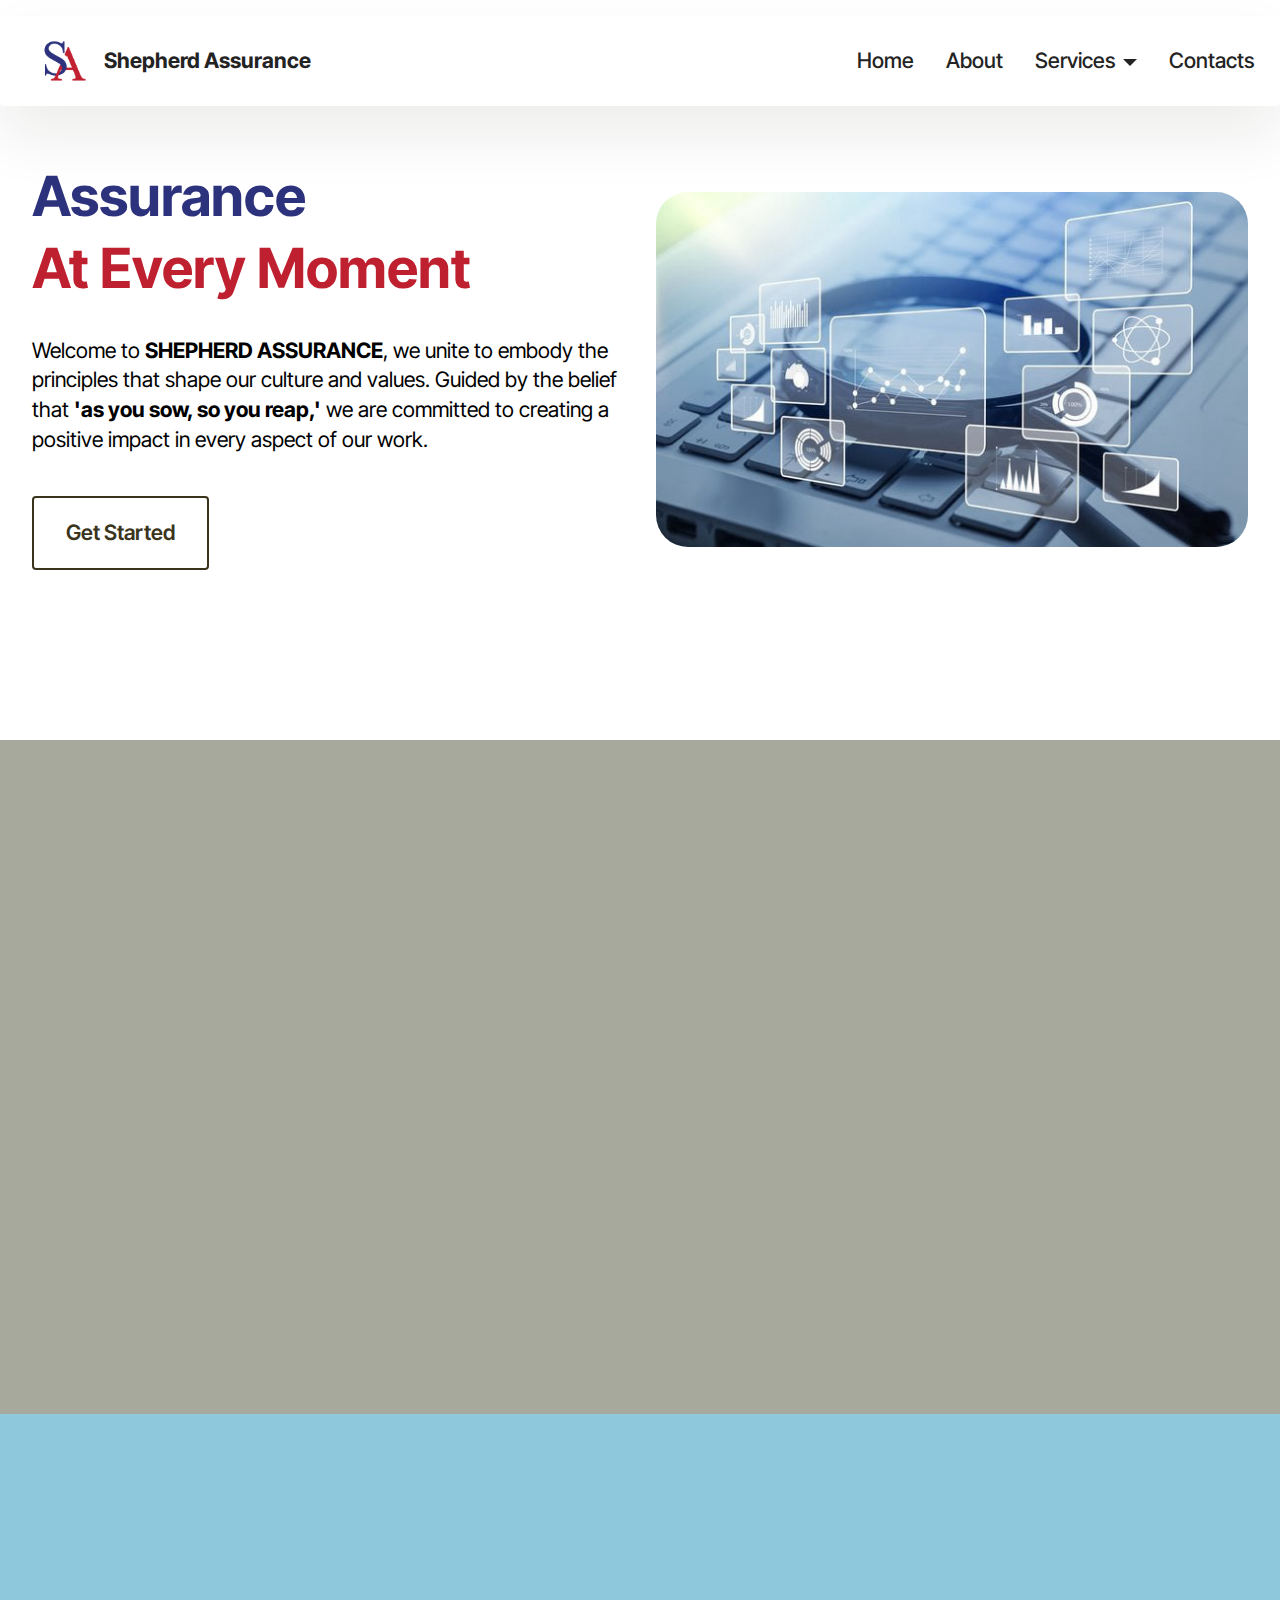
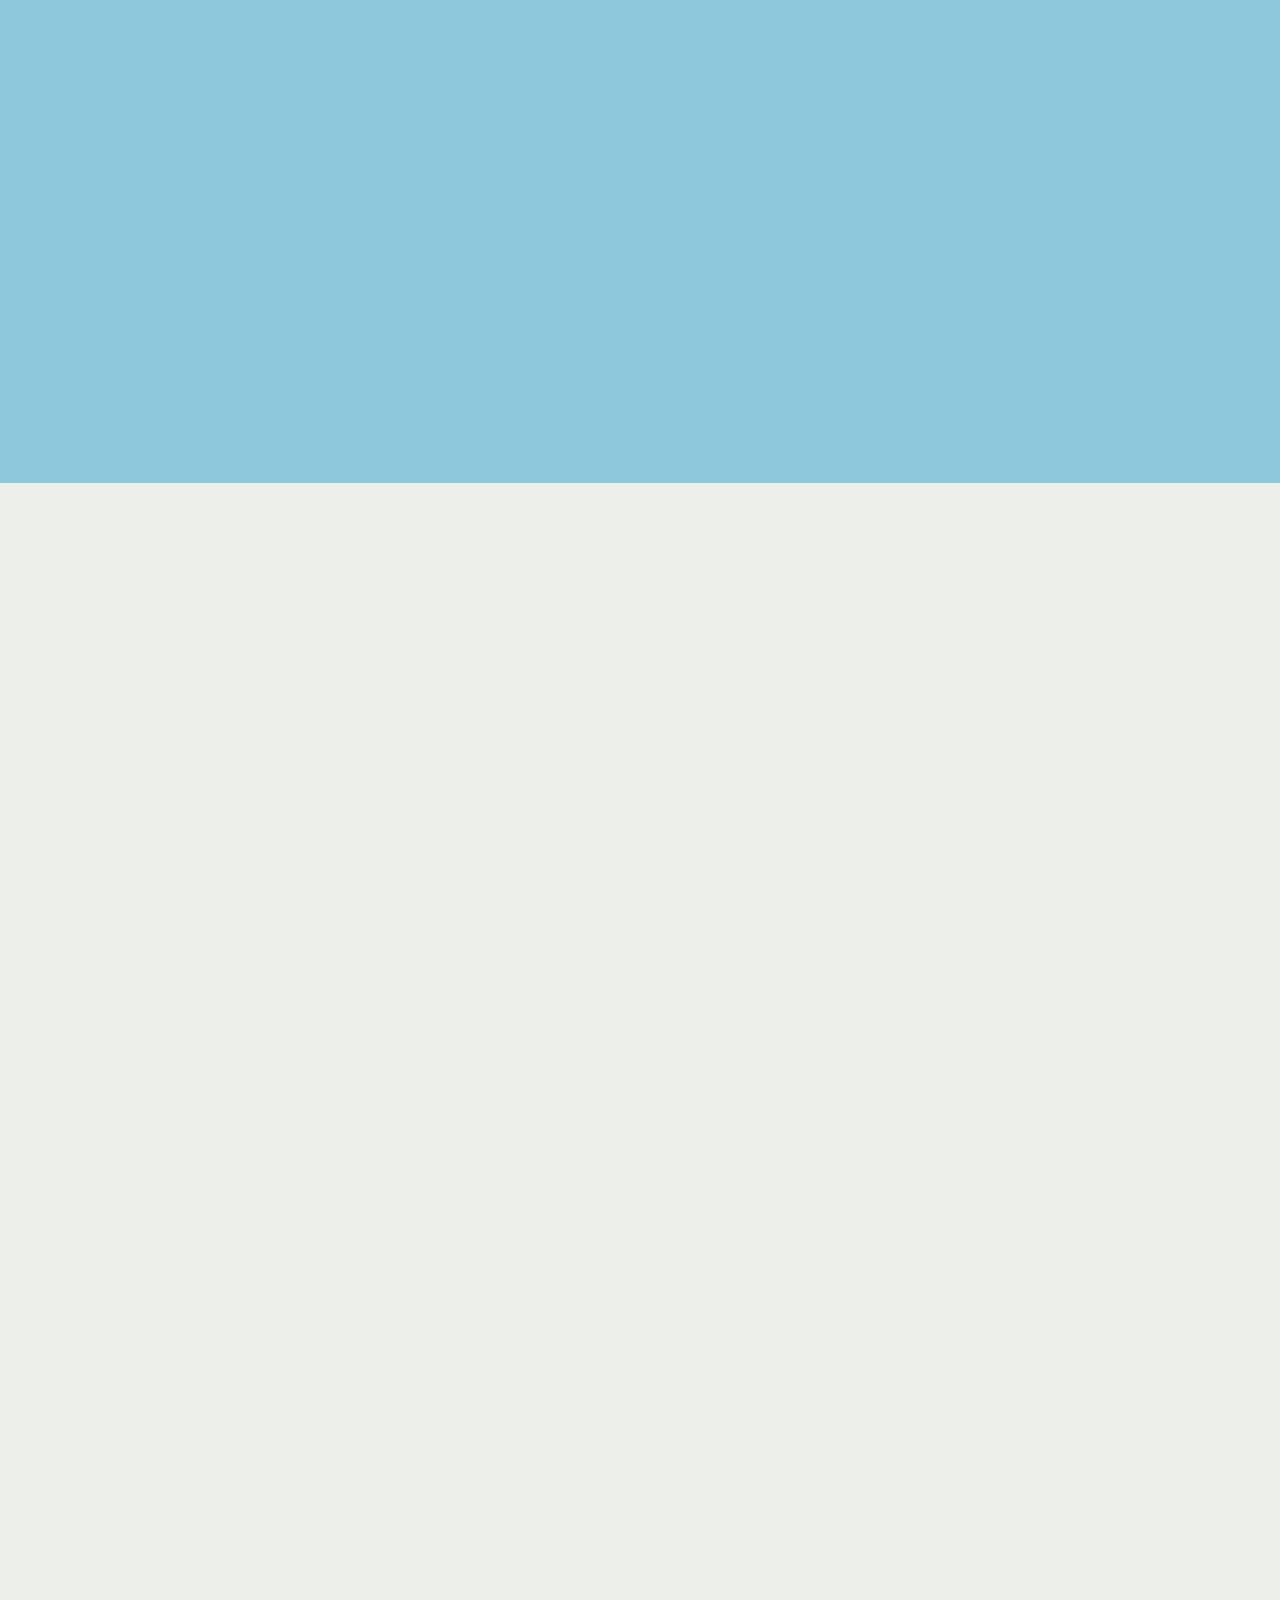
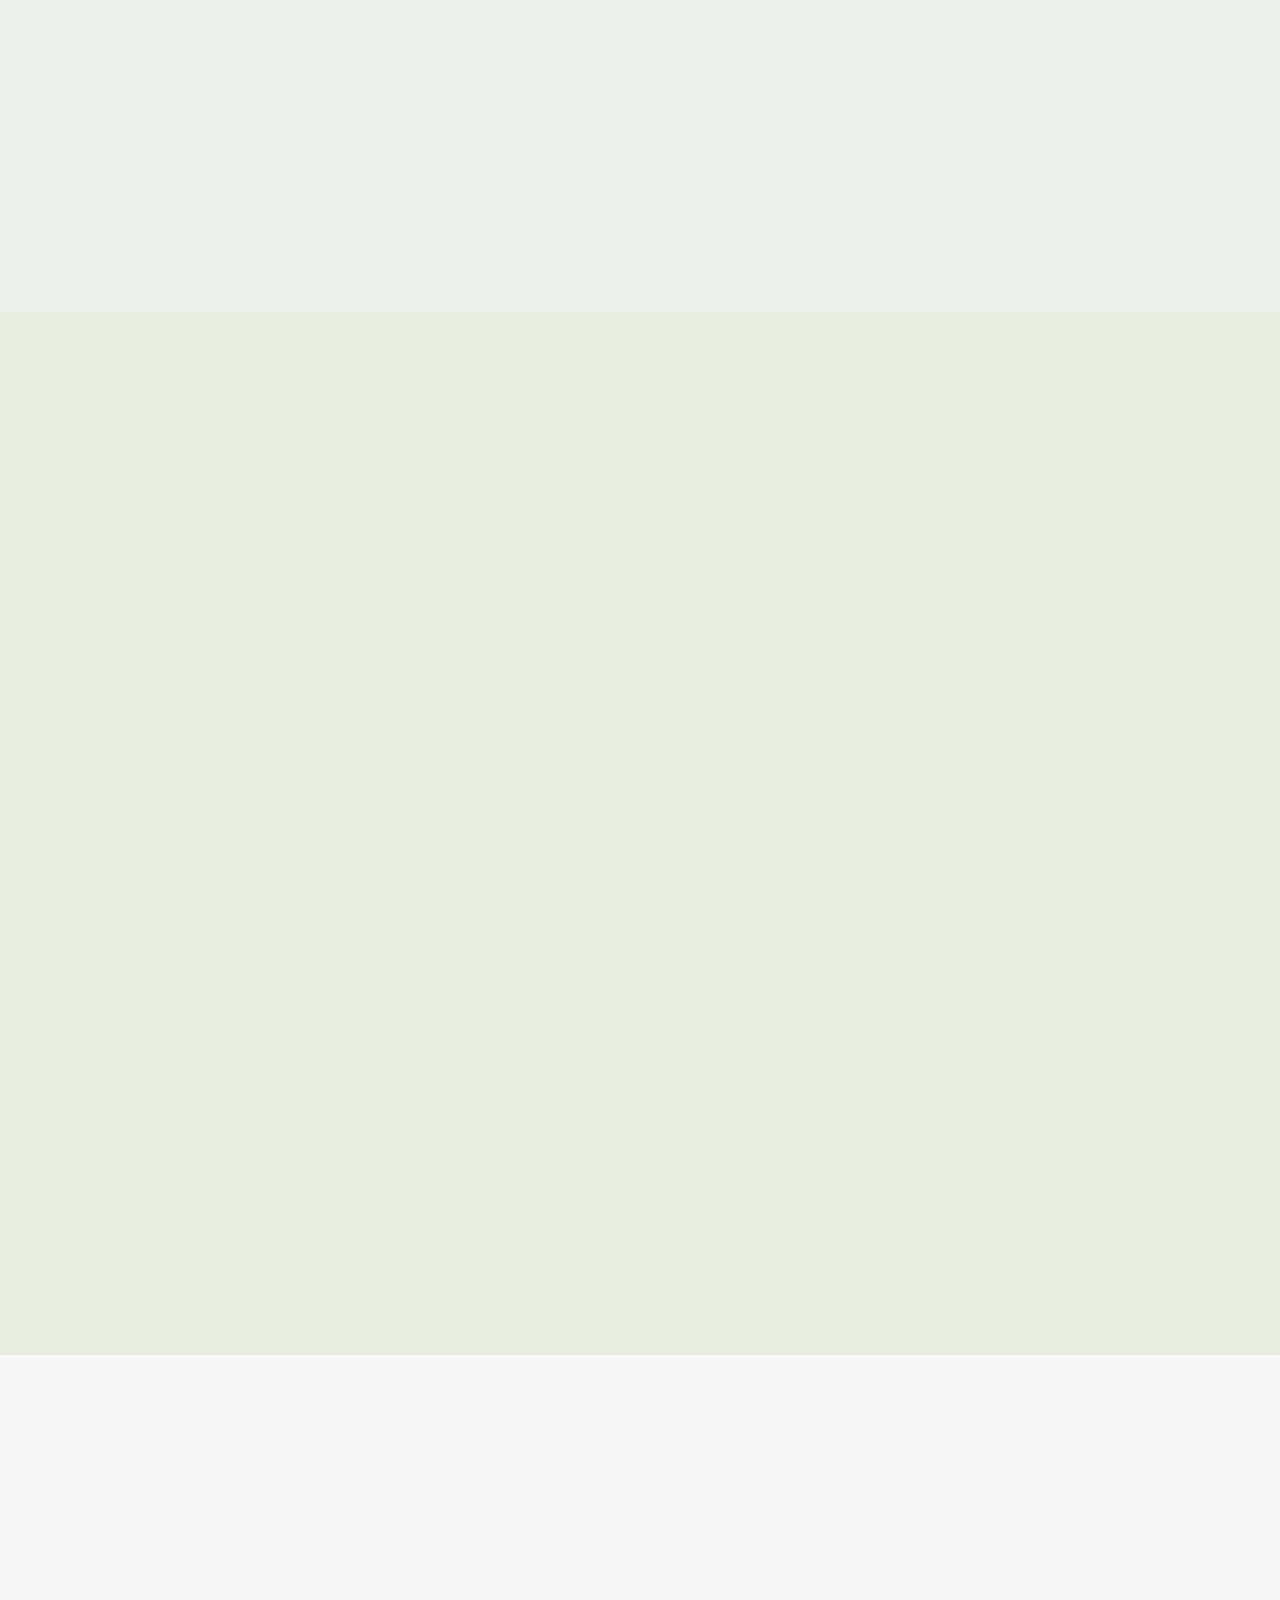
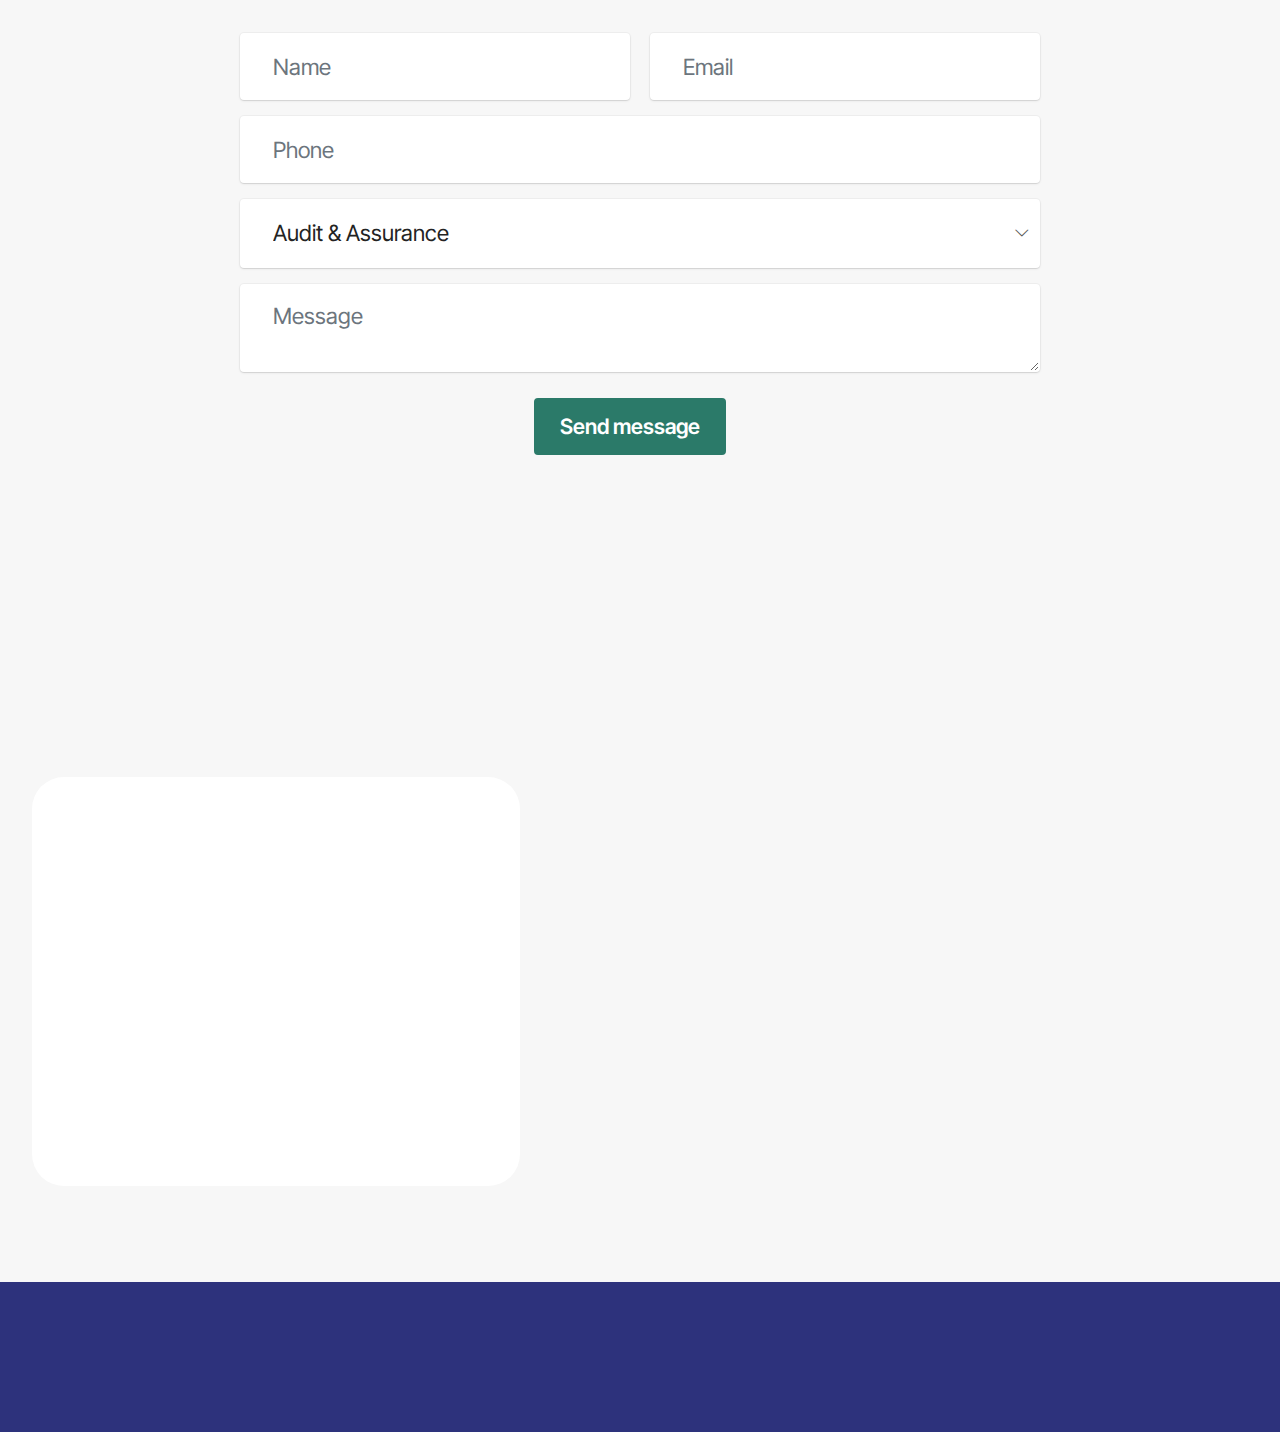
==== index.html @ 06b5fcac "update form" ====
<!DOCTYPE html>
<html>
<head>
    <meta charset="UTF-8">
    <meta http-equiv="X-UA-Compatible" content="IE=edge">
    <meta name="viewport" content="width=device-width, initial-scale=1, minimum-scale=1">
    <link rel="shortcut icon" href="assets/images/small-logo1-260x235.png" type="image/x-icon">
    <meta name="description" content="">

    <title>Home</title>
    <link rel="stylesheet" href="assets/web/assets/mobirise-icons2/mobirise2.css">
    <link rel="stylesheet" href="assets/bootstrap/css/bootstrap.min.css">
    <link rel="stylesheet" href="assets/bootstrap/css/bootstrap-grid.min.css">
    <link rel="stylesheet" href="assets/bootstrap/css/bootstrap-reboot.min.css">
    <link rel="stylesheet" href="assets/bootstrap/css/bootstrap-icons.css">
    <link rel="stylesheet" href="assets/animatecss/animate.css">
    <link rel="stylesheet" href="assets/dropdown/css/style.css">
    <link rel="stylesheet" href="assets/theme/css/style.css">
    <link rel="preload" href="https://fonts.googleapis.com/css?family=Inter+Tight:100,200,300,400,500,600,700,800,900,100i,200i,300i,400i,500i,600i,700i,800i,900i&display=swap" as="style" onload="this.onload=null;this.rel='stylesheet'">
    <noscript><link rel="stylesheet" href="https://fonts.googleapis.com/css?family=Inter+Tight:100,200,300,400,500,600,700,800,900,100i,200i,300i,400i,500i,600i,700i,800i,900i&display=swap"></noscript>
    <link rel="preload" as="style" href="assets/mobirise/css/mbr-additional.css?v=hA0C39X">
    <link rel="stylesheet" href="assets/mobirise/css/mbr-additional.css?v=hA0C39X" type="text/css">

</head>
<body>

    <section data-bs-version="5.1" class="menu menu1 cid-uu6BpvsRbi" once="menu" id="menu01-1i">
        <nav class="navbar navbar-dropdown navbar-expand-lg">
            <div class="container">
                <div class="navbar-brand">
                    <span class="navbar-logo">
                        <a href="index.html">
                            <img src="assets/images/small-logo1-260x235.png" alt="" style="height: 2.6rem;">
                        </a>
                    </span>
                    <span class="navbar-caption-wrap">
                        <a class="navbar-caption text-black text-primary display-4" href="index.html">
                            Shepherd Assurance
                        </a>
                    </span>
                </div>
                <button class="navbar-toggler" type="button" data-toggle="collapse" data-bs-toggle="collapse" data-target="#navbarSupportedContent" data-bs-target="#navbarSupportedContent" aria-controls="navbarNavAltMarkup" aria-expanded="false" aria-label="Toggle navigation">
                    <div class="hamburger">
                        <span></span>
                        <span></span>
                        <span></span>
                        <span></span>
                    </div>
                </button>
                <div class="collapse navbar-collapse" id="navbarSupportedContent">
                    <ul class="navbar-nav nav-dropdown nav-right" data-app-modern-menu="true">
                        <li class="nav-item">
                            <a class="nav-link link text-black display-4" href="index.html">
                                Home
                            </a>
                        </li>
                        <li class="nav-item">
                            <a class="nav-link link text-black display-4" href="about.html" aria-expanded="false">
                                About
                            </a>
                        </li>
                        <li class="nav-item dropdown">
                            <a class="nav-link link dropdown-toggle text-black display-4" data-toggle="dropdown-submenu" data-bs-toggle="dropdown" data-bs-auto-close="outside" aria-expanded="false">
                                Services
                            </a>
                            <div class="dropdown-menu" aria-labelledby="dropdown-147">
                                <a class="dropdown-item text-black display-4" href="auditassurance.html">
                                    Audit &amp; Assurance
                                </a>
                                <a class="dropdown-item text-black display-4" href="accountingbookkeeping.html">
                                    Accounting &amp; Bookkeeping
                                </a>
                                <a class="dropdown-item text-black display-4" href="taxadvisory.html">
                                    Business Tax Advisory
                                </a>
                            </div>
                        </li>
                        <li class="nav-item">
                            <a class="nav-link link text-black display-4" href="contact.html">
                                Contacts
                            </a>
                        </li>
                    </ul>
                </div>
            </div>
        </nav>
    </section>

    <section data-bs-version="5.1" class="start article4 cid-uu6EqpURVn" id="article04-1k">
        <div class="container">
            <div class="row justify-content-center">
                <div class="col-12 col-md-12 col-lg-6 image-wrapper">
                    <img class="w-100" src="assets/images/home1-601x360.jpg" alt="">
                </div>
                <div class="col-12 col-md-12 col-lg">
                    <!-- <div class="text-wrapper align-left"> -->
                    <!-- <div class="col-12 col-md-12 col-lg-6 image-wrapper"> -->
                    <!-- <img class="w-100" src="assets/images/logo.png" alt=""> -->
                    <!-- </div> -->
                    <h1 class="mbr-section-title mbr-fonts-style mb-4 display-2">
                        <strong style="color: #2d327c">Assurance </strong>
                        <br>
                        <strong style="color:#bf202f">At Every Moment</strong>
                    </h1>
                    <p class="mbr-text mbr-fonts-style mb-4 display-7">
                        Welcome to <strong style="">S</strong><strong>HEPHERD</strong><strong style=""> A</strong><strong>SSURANCE</strong>, we unite to embody the principles that shape our culture and values.
                        Guided by the belief that <strong>'as you sow, so you reap,'</strong> we are committed to creating a positive impact in every aspect of our work.
                    </p>
                    <div class="mbr-section-btn mt-3">
                        <a class="btn btn-lg btn-success-outline display-7" href="contact.html">
                            Get Started
                        </a>
                    </div>
                </div>
            </div>
        </div>
    </section>

    <section data-bs-version="5.1" class="start article2 cid-uutVbQVzoo" id="article02-3r">
        <div class="container">
            <div class="row justify-content-center">
                <div class="col-12 col-md-12 col-lg-6 image-wrapper">
                    <img class="w-100" src="assets/images/mbr-1256x888.jpg" alt="">
                </div>
                <div class="col-12 col-md-12 col-lg">
                    <div class="text-wrapper align-left">
                        <h1 class="mbr-section-title mbr-fonts-style mb-4 display-2">
                            <strong>Mission</strong>
                        </h1>
                        <p class="mbr-text align-left mbr-fonts-style mb-4 display-7">
                            Our mission is to deliver quality auditing and assurance services that enhance transparency and build trust.
                            We are committed to providing our clients with deliverables that uphold the highest standards of integrity and professionalism in every engagement.
                        </p>
                        <div class="mbr-section-btn align-left mt-3 hide">
                            <a class="btn btn-white-outline display-7" href="contact.html">
                                Learn More
                            </a>
                        </div>
                    </div>
                </div>
            </div>
        </div>
    </section>

    <section data-bs-version="5.1" class="start article4 cid-uutVcQXmHA" id="article04-3s">
        <div class="container">
            <div class="row justify-content-center">
                <div class="col-12 col-md-12 col-lg-6 image-wrapper">
                    <img class="w-100" src="assets/images/mbr-1256x877.jpg" alt="">
                </div>
                <div class="col-12 col-md-12 col-lg">
                    <div class="text-wrapper align-left">
                        <h1 class="mbr-section-title mbr-fonts-style mb-4 display-2">
                            <strong>Vision</strong>
                        </h1>
                        <p class="mbr-text mbr-fonts-style mb-4 display-7">
                            To be the leading provider of auditing and assurance services, recognized for our unwavering integrity, commitment to excellence, and positive impact on the communities we serve.
                        </p>
                        <div class="mbr-section-btn mt-3 hide">
                            <a class="btn btn-lg btn-white-outline display-7" href="contact.html">
                                Learn More
                            </a>
                        </div>
                    </div>
                </div>
            </div>
        </div>
    </section>

    <section data-bs-version="5.1" class="features22 cid-uu6Ju9hsje" id="features022-1q">
        <div class="container">
            <div class="row mb-5 justify-content-center">
                <div class="col-12 content-head">
                    <h3 class="mbr-section-title mbr-fonts-style align-center mb-0 display-2">
                        <strong>Core&nbsp; Values</strong>
                    </h3>
                </div>
            </div>
            <div class="row mbr-masonry" data-masonry="{&quot;percentPosition&quot;: true }">
                <div class="item features-without-image col-12 col-md-6 col-lg-4 item-mb active">
                    <div class="item-wrapper">
                        <div class="card-box align-left">
                            <div class="iconfont-wrapper">
                                <span class="mbr-iconfont mobi-mbri-idea mobi-mbri">
                                </span>
                            </div>
                            <h5 class="card-title mbr-fonts-style display-5">
                                <strong>Integrity</strong>
                            </h5>
                            <p class="card-text mbr-fonts-style display-7">
                                <strong>- Doing the right thing.</strong>
                                <br>
                                <br>
                                We commit to honesty, transparency, and ethical behavior in all our interactions.
                                Upholding the highest moral standards fosters trust and accountability, which are essential for our relationships with clients, partners, and the community.
                                <br>
                            </p>
                        </div>
                    </div>
                </div>
                <div class="item features-without-image col-12 col-md-6 col-lg-4 item-mb">
                    <div class="item-wrapper">
                        <div class="card-box align-left">
                            <div class="iconfont-wrapper">
                                <span class="mbr-iconfont mobi-mbri-change-style mobi-mbri">
                                </span>
                            </div>
                            <h5 class="card-title mbr-fonts-style display-5">
                                <strong>Excellence</strong>
                            </h5>
                            <p class="card-text mbr-fonts-style display-7">
                                <strong>- Commitment to excellence.</strong>
                                <br>
                                <br>
                                We strive for the highest quality in everything we do.
                                Our dedication to continuous improvement, professional development, and innovation.
                                <br>
                            </p>
                        </div>
                    </div>
                </div>
                <div class="item features-without-image col-12 col-md-6 col-lg-4 item-mb">
                    <div class="item-wrapper">
                        <div class="card-box align-left">
                            <div class="iconfont-wrapper">
                                <span class="mbr-iconfont mobi-mbri-image-gallery mobi-mbri" style="">
                                </span>
                            </div>
                            <h5 class="card-title mbr-fonts-style display-5">
                                <strong>Independence</strong>
                            </h5>
                            <p class="card-text mbr-fonts-style display-7">
                                <strong>- Enhancing professional skepticism.</strong>
                                <br>
                                <br>
                                Our independence empowers us to provide honest insights and recommendations, building credibility and trust with our clients.
                                <br>
                            </p>
                        </div>
                    </div>
                </div><div class="item features-without-image col-12 col-md-6 col-lg-4 item-mb">
                    <div class="item-wrapper">
                        <div class="card-box align-left">
                            <div class="iconfont-wrapper">
                                <span class="mbr-iconfont mobi-mbri-wifi mobi-mbri">
                                </span>
                            </div>
                            <h5 class="card-title mbr-fonts-style display-5">
                                <strong>Innovation and Adaptability</strong>
                            </h5>
                            <p class="card-text mbr-fonts-style display-7">
                                <strong>- Driving progress through innovation.</strong>
                                <br>
                                <br>
                                We provide forward-thinking solutions and innovative approaches, especially as technology and regulations evolve.
                                By adapting to new audit tools, techniques, and industry changes, we offer enhanced insights, improved efficiency, and proactive responses to emerging risks.
                                <br>
                            </p>
                        </div>
                    </div>
                </div><div class="item features-without-image col-12 col-md-6 col-lg-4 item-mb">
                    <div class="item-wrapper">
                        <div class="card-box align-left">
                            <div class="iconfont-wrapper">
                                <span class="mbr-iconfont mobi-mbri-users mobi-mbri">
                                </span>
                            </div>
                            <h5 class="card-title mbr-fonts-style display-5">
                                <strong>Collaboration</strong>
                            </h5>
                            <p class="card-text mbr-fonts-style display-7">
                                <strong>- Working together for shared success.</strong>
                                <br>
                                <br>
                                We foster a culture of teamwork and inclusivity, valuing diverse perspectives and ideas.
                                We leverage our collective strengths to achieve common goals and drive meaningful outcomes.
                                <br>
                            </p>
                        </div>
                    </div>
                </div>

                <div class="item features-without-image col-12 col-md-6 col-lg-4 item-mb">
                    <div class="item-wrapper">
                        <div class="card-box align-left">
                            <div class="iconfont-wrapper">
                                <span class="mbr-iconfont mobi-mbri-globe-2 mobi-mbri">
                                </span>
                            </div>
                            <h5 class="card-title mbr-fonts-style display-5">
                                <strong>Community</strong>
                            </h5>
                            <p class="card-text mbr-fonts-style display-7">
                                <strong>- Giving back to society.</strong>
                                <br>
                                <br>
                                We believe in making a positive impact in our communities. We aim to enhance societal well-being and support causes that resonate with us and our stakeholders.
                                <br>
                            </p>
                        </div>
                    </div>
                </div>
            </div>
        </div>
    </section>

    <section data-bs-version="5.1" class="features4 start cid-uutWMIl7GO" id="features04-3t">
        <div class="container">
            <div class="row justify-content-center">
                <div class="col-12 content-head">
                    <div class="mbr-section-head mb-5">
                        <h4 class="mbr-section-title mbr-fonts-style align-center mb-0 display-2">
                            <strong>Our Servies</strong>
                        </h4>
                    </div>
                </div>
            </div>
            <div class="row">
                <div class="item features-image col-12 col-md-6 col-lg-4">
                    <div class="item-wrapper">
                        <div class="item-img">
                            <img src="assets/images/mbr-816x526.jpg" alt="">
                        </div>
                        <div class="item-content">
                            <h5 class="item-title mbr-fonts-style display-5">
                                <strong>Audit &amp; Assurance</strong>
                            </h5>
                            <p class="mbr-text mbr-fonts-style display-7">
                                We provide accurate, reliable audits and assurance services to help organizations build trust and transparency.
                            </p>
                            <div class="mbr-section-btn item-footer">
                                <a href="auditassurance.html" class="btn item-btn btn-primary display-7">
                                    Learn More
                                </a>
                            </div>
                        </div>
                    </div>
                </div>
                <div class="item features-image col-12 col-md-6 col-lg-4">
                    <div class="item-wrapper">
                        <div class="item-img">
                            <img src="assets/images/mbr-816x579.png" alt="">
                        </div>
                        <div class="item-content">
                            <h5 class="item-title mbr-fonts-style display-5">
                                <strong>Accounting &amp; Bookkeeping Services</strong>
                            </h5>
                            <p class="mbr-text mbr-fonts-style display-7">
                                We offer comprehensive accounting and bookkeeping services to help businesses maintain accurate financial records.
                            </p>
                            <div class="mbr-section-btn item-footer">
                                <a href="accountingbookkeeping.html" class="btn item-btn btn-primary display-7">
                                    Learn More
                                </a>
                            </div>
                        </div>
                    </div>
                </div>
                <div class="item features-image col-12 col-md-6 col-lg-4">
                    <div class="item-wrapper">
                        <div class="item-img">
                            <img src="assets/images/mbr-816x816.png" alt="">
                        </div>
                        <div class="item-content">
                            <h5 class="item-title mbr-fonts-style display-5">
                                <strong>Corporate Tax Advisory</strong>
                            </h5>
                            <p class="mbr-text mbr-fonts-style display-7">
                                We provide expert guidance to businesses on various aspects of taxation to ensure compliance with laws and regulations while optimizing tax liabilities.
                            </p>
                            <div class="mbr-section-btn item-footer">
                                <a href="taxadvisory.html" class="btn item-btn btn-primary display-7">
                                    Learn More
                                </a>
                            </div>
                        </div>
                    </div>
                </div>
            </div>
        </div>
    </section>

    <section data-bs-version="5.1" class="form5 cid-tJS9pBcTSa" id="form02-6">
        <div class="container">
            <div class="mbr-section-head mb-5">
                <h3 class="mbr-section-title mbr-fonts-style align-center mb-0 display-2">
                    <strong>Contact Us <br></strong>
                </h3>
                <h4 class="mbr-section-subtitle mbr-fonts-style align-center mb-0 mt-4 display-7">
                    Reach out to us, we will contact you and take the first step toward reliable, insightful audits that empower your business.
                </h4>
            </div>
            <div class="row justify-content-center mt-4">
                <div class="col-lg-8 mx-auto mbr-form" data-form-type="formoid">
                    <form class="mbr-form form-with-styler" data-form-title="Form Name" id="contactForm">
                        <div class="dragArea row">
                            <div class="col-md col-sm-12 form-group mb-3" data-for="name">
                                <input type="text" name="name" placeholder="Name" data-form-field="name" class="form-control" value="" id="name_contact_index" required>
                            </div>
                            <div class="col-md col-sm-12 form-group mb-3" data-for="email">
                                <input type="email" name="email" placeholder="Email" data-form-field="email" class="form-control" value="" id="email_contact_index" required>
                                <small id="emailError" style="color: red; display: none;">Invalid email address</small>
                            </div>
                            <div class="col-12 form-group mb-3" data-for="phone">
                                <input type="tel" name="phone" placeholder="Phone" data-form-field="phone" class="form-control" value="" id="phone_contact_index" required>
                            </div>
                            <div class="col-12 form-group mb-3 combo-box-wrapper" data-for="option">
                                <select  name="enquiryType" id="enquiryType" class="form-control" style="padding:1.3rem 2rem!important;line-height:1.1!important;">
                                    <option>Audit & Assurance</option>
                                    <option>Account & Bookkeeping</option>
                                    <option>Business Tax Advisory</option>
                                    <option>Others</option>
                                </select>
                                <i class="bi bi-chevron-down dropdown-arrow"></i>
                            </div>
                            <div class="col-12 form-group mb-3" data-for="textarea">
                                <textarea name="message" placeholder="Message" data-form-field="textarea" class="form-control" id="textarea-form02-6" required></textarea>
                            </div>
                            <div class="col-lg-12 col-md-12 col-sm-12 align-center mbr-section-btn">
                                <button type="submit" class="btn btn-primary display-7">Send message</button>
                            </div>
                        </div>
                    </form>
                </div>
            </div>
        </div>
    </section>

    <section data-bs-version="5.1" class="contacts2 map1 cid-tLdYHD757A" id="contacts02-9">
        <div class="container">
            <div class="mbr-section-head mb-5">
                <h3 class="mbr-section-title mbr-fonts-style align-center mb-0 display-2">
                    <strong>Find Us</strong>
                </h3>
            </div>
            <div class="row justify-content-center mt-4">
                <div class="card col-12 col-md-5">
                    <div class="card-wrapper">
                        <div class="text-wrapper">
                            <h5 class="cardTitle mbr-fonts-style mb-2 display-5">
                                <strong>Get in touch</strong>
                            </h5>
                            <ul class="list mbr-fonts-style display-7">
                                <li class="mbr-text item-wrap">
                                    Phone: <a href="tel:+6582624676" class="text-primary">+65 8262 4676</a>
                                </li>
                                <li class="mbr-text item-wrap">
                                    WhatsApp: <a href="https://wa.me/6582624676" class="text-primary">+65 8262 4676</a>
                                </li>
                                <li class="mbr-text item-wrap">
                                    Email: <a href="mailto:contact@shepherdassurance.com" class="text-primary">contact@shepherdassurance.com</a>
                                </li>
                                <li class="mbr-text item-wrap">
                                    <br>
                                </li>
                                <li class="mbr-text item-wrap">
                                    <strong>Registered Address: </strong>
                                </li>
                                <li class="mbr-text item-wrap">
                                    60 Paya Lebar Road, <br>
                                    #07-54 Paya Lebar Square, <br>
                                    Singapore 409051
                                </li>
                            </ul>
                        </div>
                    </div>
                </div>
                <div class="map-wrapper col-12 col-md-7">
                    <div class="google-map">
                        <iframe frameborder="0" style="border:0" src="https://www.google.com/maps/embed/v1/place?key=AIzaSyB7QWkvlxV39ZsyKvhZRjPGVqlJFvxxNkw&amp;q=60 Paya Lebar Road,#07-54 Paya Lebar Square,Singapore 409051" allowfullscreen="">
                        </iframe>
                    </div>
                </div>
            </div>
        </div>
    </section>

    <section data-bs-version="5.1" class="footer2 cid-uuaCMpqwbe" once="footers" id="footer02-2o">
        <div class="container">
            <div class="row flex-row-reverse">
                <div class="col-12 col-lg-6 center mt-2 mb-3">
                    <p class="mbr-fonts-style copyright mb-0 display-7">
                        © Copyright 2024 Shepherd Assurance - All Rights Reserved
                    </p>
                </div>

            </div>
        </div>
    </section>

    <script src="assets/bootstrap/js/bootstrap.bundle.min.js"></script>
    <script src="assets/smoothscroll/smooth-scroll.js"></script>
    <script src="assets/ytplayer/index.js"></script>
    <script src="assets/dropdown/js/navbar-dropdown.js"></script>
    <script src="assets/masonry/masonry.pkgd.min.js"></script>
    <script src="assets/imagesloaded/imagesloaded.pkgd.min.js"></script>
    <script src="assets/theme/js/script.js"></script>
    <script src="assets/customize/formsubmit.js"></script>

    <input name="animation" type="hidden">
</body>
</html>
---- assets/web/assets/mobirise-icons2/mobirise2.css ----
@font-face {
  font-family: 'Moririse2';
  font-display: swap;
  src:  url('mobirise2.eot?f2bix4');
  src:  url('mobirise2.eot?f2bix4#iefix') format('embedded-opentype'),
    url('mobirise2.ttf?f2bix4') format('truetype'),
    url('mobirise2.woff?f2bix4') format('woff'),
    url('mobirise2.svg?f2bix4#mobirise2') format('svg');
  font-weight: normal;
  font-style: normal;
}

[class^="mobi-"], [class*=" mobi-"] {
  /* use !important to prevent issues with browser extensions that change fonts */
  font-family: 'Moririse2' !important;
  speak: none;
  font-style: normal;
  font-weight: normal;
  font-variant: normal;
  text-transform: none;
  line-height: 1;

  /* Better Font Rendering =========== */
  -webkit-font-smoothing: antialiased;
  -moz-osx-font-smoothing: grayscale;
}

.mobi-mbri-add-submenu:before {
  content: "\e900";
}
.mobi-mbri-alert:before {
  content: "\e901";
}
.mobi-mbri-align-center:before {
  content: "\e902";
}
.mobi-mbri-align-justify:before {
  content: "\e903";
}
.mobi-mbri-align-left:before {
  content: "\e904";
}
.mobi-mbri-align-right:before {
  content: "\e905";
}
.mobi-mbri-android:before {
  content: "\e906";
}
.mobi-mbri-apple:before {
  content: "\e907";
}
.mobi-mbri-arrow-down:before {
  content: "\e908";
}
.mobi-mbri-arrow-next:before {
  content: "\e909";
}
.mobi-mbri-arrow-prev:before {
  content: "\e90a";
}
.mobi-mbri-arrow-up:before {
  content: "\e90b";
}
.mobi-mbri-bold:before {
  content: "\e90c";
}
.mobi-mbri-bookmark:before {
  content: "\e90d";
}
.mobi-mbri-bootstrap:before {
  content: "\e90e";
}
.mobi-mbri-briefcase:before {
  content: "\e90f";
}
.mobi-mbri-browse:before {
  content: "\e910";
}
.mobi-mbri-bulleted-list:before {
  content: "\e911";
}
.mobi-mbri-calendar:before {
  content: "\e912";
}
.mobi-mbri-camera:before {
  content: "\e913";
}
.mobi-mbri-cart-add:before {
  content: "\e914";
}
.mobi-mbri-cart-full:before {
  content: "\e915";
}
.mobi-mbri-cash:before {
  content: "\e916";
}
.mobi-mbri-change-style:before {
  content: "\e917";
}
.mobi-mbri-chat:before {
  content: "\e918";
}
.mobi-mbri-clock:before {
  content: "\e919";
}
.mobi-mbri-close:before {
  content: "\e91a";
}
.mobi-mbri-cloud:before {
  content: "\e91b";
}
.mobi-mbri-code:before {
  content: "\e91c";
}
.mobi-mbri-contact-form:before {
  content: "\e91d";
}
.mobi-mbri-credit-card:before {
  content: "\e91e";
}
.mobi-mbri-cursor-click:before {
  content: "\e91f";
}
.mobi-mbri-cust-feedback:before {
  content: "\e920";
}
.mobi-mbri-database:before {
  content: "\e921";
}
.mobi-mbri-delivery:before {
  content: "\e922";
}
.mobi-mbri-desktop:before {
  content: "\e923";
}
.mobi-mbri-devices:before {
  content: "\e924";
}
.mobi-mbri-down:before {
  content: "\e925";
}
.mobi-mbri-download-2:before {
  content: "\e926";
}
.mobi-mbri-download:before {
  content: "\e927";
}
.mobi-mbri-drag-n-drop-2:before {
  content: "\e928";
}
.mobi-mbri-drag-n-drop:before {
  content: "\e929";
}
.mobi-mbri-edit-2:before {
  content: "\e92a";
}
.mobi-mbri-edit:before {
  content: "\e92b";
}
.mobi-mbri-error:before {
  content: "\e92c";
}
.mobi-mbri-extension:before {
  content: "\e92d";
}
.mobi-mbri-features:before {
  content: "\e92e";
}
.mobi-mbri-file:before {
  content: "\e92f";
}
.mobi-mbri-flag:before {
  content: "\e930";
}
.mobi-mbri-folder:before {
  content: "\e931";
}
.mobi-mbri-gift:before {
  content: "\e932";
}
.mobi-mbri-github:before {
  content: "\e933";
}
.mobi-mbri-globe-2:before {
  content: "\e934";
}
.mobi-mbri-globe:before {
  content: "\e935";
}
.mobi-mbri-growing-chart:before {
  content: "\e936";
}
.mobi-mbri-hearth:before {
  content: "\e937";
}
.mobi-mbri-help:before {
  content: "\e938";
}
.mobi-mbri-home:before {
  content: "\e939";
}
.mobi-mbri-hot-cup:before {
  content: "\e93a";
}
.mobi-mbri-idea:before {
  content: "\e93b";
}
.mobi-mbri-image-gallery:before {
  content: "\e93c";
}
.mobi-mbri-image-slider:before {
  content: "\e93d";
}
.mobi-mbri-info:before {
  content: "\e93e";
}
.mobi-mbri-italic:before {
  content: "\e93f";
}
.mobi-mbri-key:before {
  content: "\e940";
}
.mobi-mbri-laptop:before {
  content: "\e941";
}
.mobi-mbri-layers:before {
  content: "\e942";
}
.mobi-mbri-left-right:before {
  content: "\e943";
}
.mobi-mbri-left:before {
  content: "\e944";
}
.mobi-mbri-letter:before {
  content: "\e945";
}
.mobi-mbri-like:before {
  content: "\e946";
}
.mobi-mbri-link:before {
  content: "\e947";
}
.mobi-mbri-lock:before {
  content: "\e948";
}
.mobi-mbri-login:before {
  content: "\e949";
}
.mobi-mbri-logout:before {
  content: "\e94a";
}
.mobi-mbri-magic-stick:before {
  content: "\e94b";
}
.mobi-mbri-map-pin:before {
  content: "\e94c";
}
.mobi-mbri-menu:before {
  content: "\e94d";
}
.mobi-mbri-mobile-2:before {
  content: "\e94e";
}
.mobi-mbri-mobile-horizontal:before {
  content: "\e94f";
}
.mobi-mbri-mobile:before {
  content: "\e950";
}
.mobi-mbri-mobirise:before {
  content: "\e951";
}
.mobi-mbri-more-horizontal:before {
  content: "\e952";
}
.mobi-mbri-more-vertical:before {
  content: "\e953";
}
.mobi-mbri-music:before {
  content: "\e954";
}
.mobi-mbri-new-file:before {
  content: "\e955";
}
.mobi-mbri-numbered-list:before {
  content: "\e956";
}
.mobi-mbri-opened-folder:before {
  content: "\e957";
}
.mobi-mbri-pages:before {
  content: "\e958";
}
.mobi-mbri-paper-plane:before {
  content: "\e959";
}
.mobi-mbri-paperclip:before {
  content: "\e95a";
}
.mobi-mbri-phone:before {
  content: "\e95b";
}
.mobi-mbri-photo:before {
  content: "\e95c";
}
.mobi-mbri-photos:before {
  content: "\e95d";
}
.mobi-mbri-pin:before {
  content: "\e95e";
}
.mobi-mbri-play:before {
  content: "\e95f";
}
.mobi-mbri-plus:before {
  content: "\e960";
}
.mobi-mbri-preview:before {
  content: "\e961";
}
.mobi-mbri-print:before {
  content: "\e962";
}
.mobi-mbri-protect:before {
  content: "\e963";
}
.mobi-mbri-question:before {
  content: "\e964";
}
.mobi-mbri-quote-left:before {
  content: "\e965";
}
.mobi-mbri-quote-right:before {
  content: "\e966";
}
.mobi-mbri-redo:before {
  content: "\e967";
}
.mobi-mbri-refresh:before {
  content: "\e968";
}
.mobi-mbri-responsive-2:before {
  content: "\e969";
}
.mobi-mbri-responsive:before {
  content: "\e96a";
}
.mobi-mbri-right:before {
  content: "\e96b";
}
.mobi-mbri-rocket:before {
  content: "\e96c";
}
.mobi-mbri-sad-face:before {
  content: "\e96d";
}
.mobi-mbri-sale:before {
  content: "\e96e";
}
.mobi-mbri-save:before {
  content: "\e96f";
}
.mobi-mbri-search:before {
  content: "\e970";
}
.mobi-mbri-setting-2:before {
  content: "\e971";
}
.mobi-mbri-setting-3:before {
  content: "\e972";
}
.mobi-mbri-setting:before {
  content: "\e973";
}
.mobi-mbri-share:before {
  content: "\e974";
}
.mobi-mbri-shopping-bag:before {
  content: "\e975";
}
.mobi-mbri-shopping-basket:before {
  content: "\e976";
}
.mobi-mbri-shopping-cart:before {
  content: "\e977";
}
.mobi-mbri-sites:before {
  content: "\e978";
}
.mobi-mbri-smile-face:before {
  content: "\e979";
}
.mobi-mbri-speed:before {
  content: "\e97a";
}
.mobi-mbri-star:before {
  content: "\e97b";
}
.mobi-mbri-success:before {
  content: "\e97c";
}
.mobi-mbri-sun:before {
  content: "\e97d";
}
.mobi-mbri-sun2:before {
  content: "\e97e";
}
.mobi-mbri-tablet-vertical:before {
  content: "\e97f";
}
.mobi-mbri-tablet:before {
  content: "\e980";
}
.mobi-mbri-target:before {
  content: "\e981";
}
.mobi-mbri-timer:before {
  content: "\e982";
}
.mobi-mbri-to-ftp:before {
  content: "\e983";
}
.mobi-mbri-to-local-drive:before {
  content: "\e984";
}
.mobi-mbri-touch-swipe:before {
  content: "\e985";
}
.mobi-mbri-touch:before {
  content: "\e986";
}
.mobi-mbri-trash:before {
  content: "\e987";
}
.mobi-mbri-underline:before {
  content: "\e988";
}
.mobi-mbri-undo:before {
  content: "\e989";
}
.mobi-mbri-unlink:before {
  content: "\e98a";
}
.mobi-mbri-unlock:before {
  content: "\e98b";
}
.mobi-mbri-up-down:before {
  content: "\e98c";
}
.mobi-mbri-up:before {
  content: "\e98d";
}
.mobi-mbri-update:before {
  content: "\e98e";
}
.mobi-mbri-upload-2:before {
  content: "\e98f";
}
.mobi-mbri-upload:before {
  content: "\e990";
}
.mobi-mbri-user-2:before {
  content: "\e991";
}
.mobi-mbri-user:before {
  content: "\e992";
}
.mobi-mbri-users:before {
  content: "\e993";
}
.mobi-mbri-video-play:before {
  content: "\e994";
}
.mobi-mbri-video:before {
  content: "\e995";
}
.mobi-mbri-watch:before {
  content: "\e996";
}
.mobi-mbri-website-theme-2:before {
  content: "\e997";
}
.mobi-mbri-website-theme:before {
  content: "\e998";
}
.mobi-mbri-wifi:before {
  content: "\e999";
}
.mobi-mbri-windows:before {
  content: "\e99a";
}
.mobi-mbri-zoom-in:before {
  content: "\e99b";
}
.mobi-mbri-zoom-out:before {
  content: "\e99c";
}
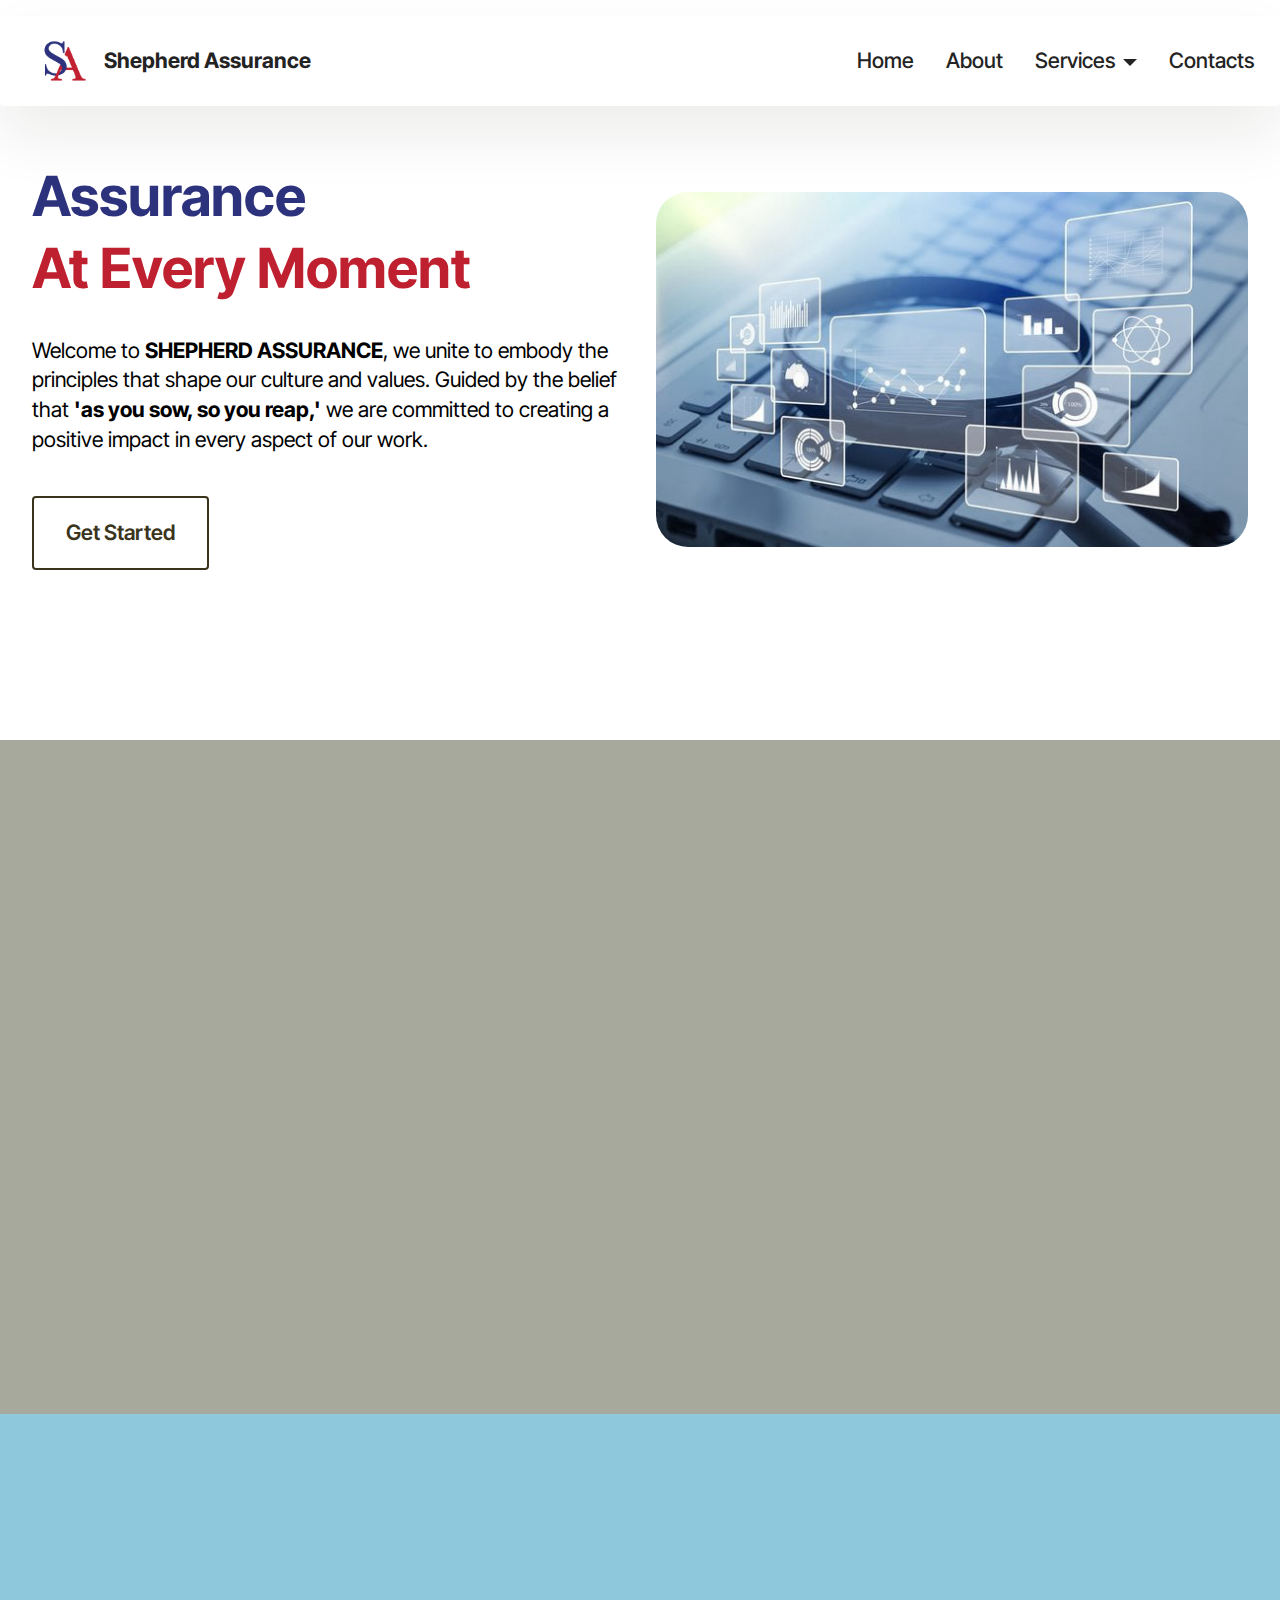
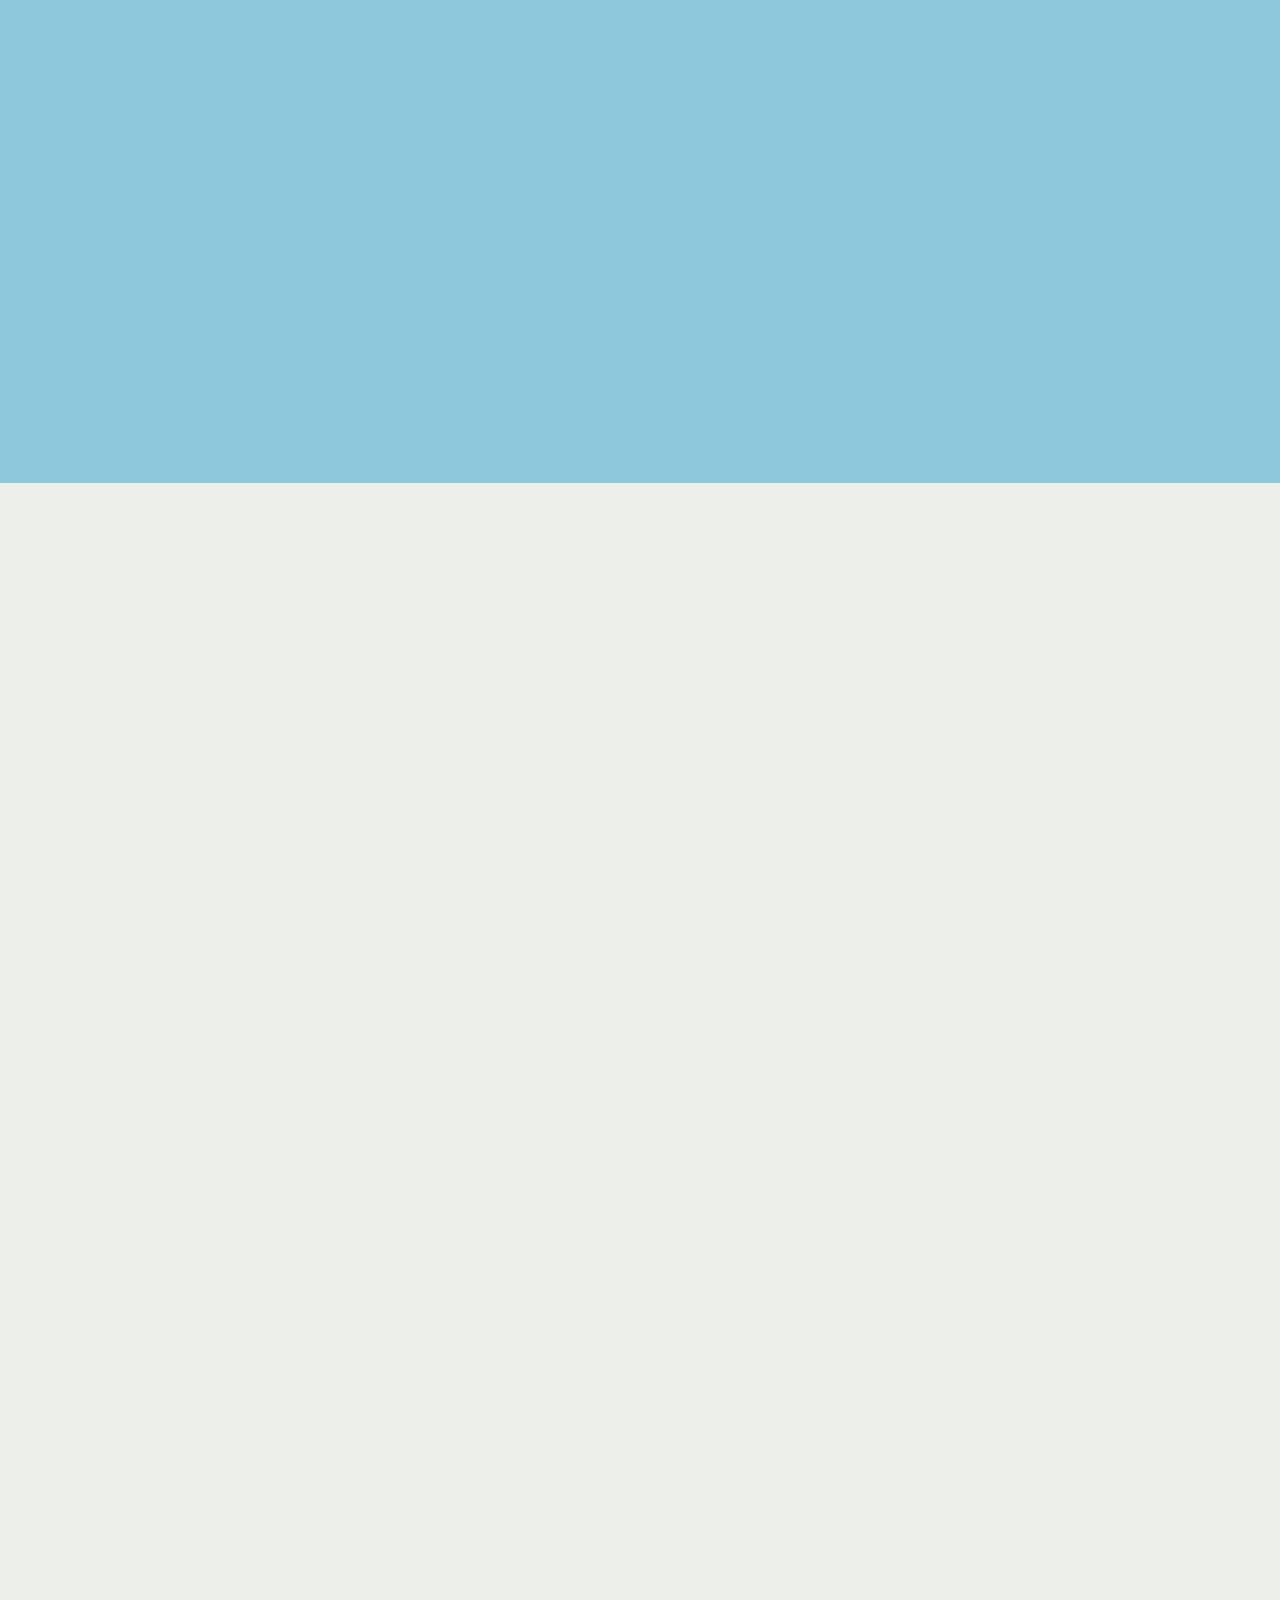
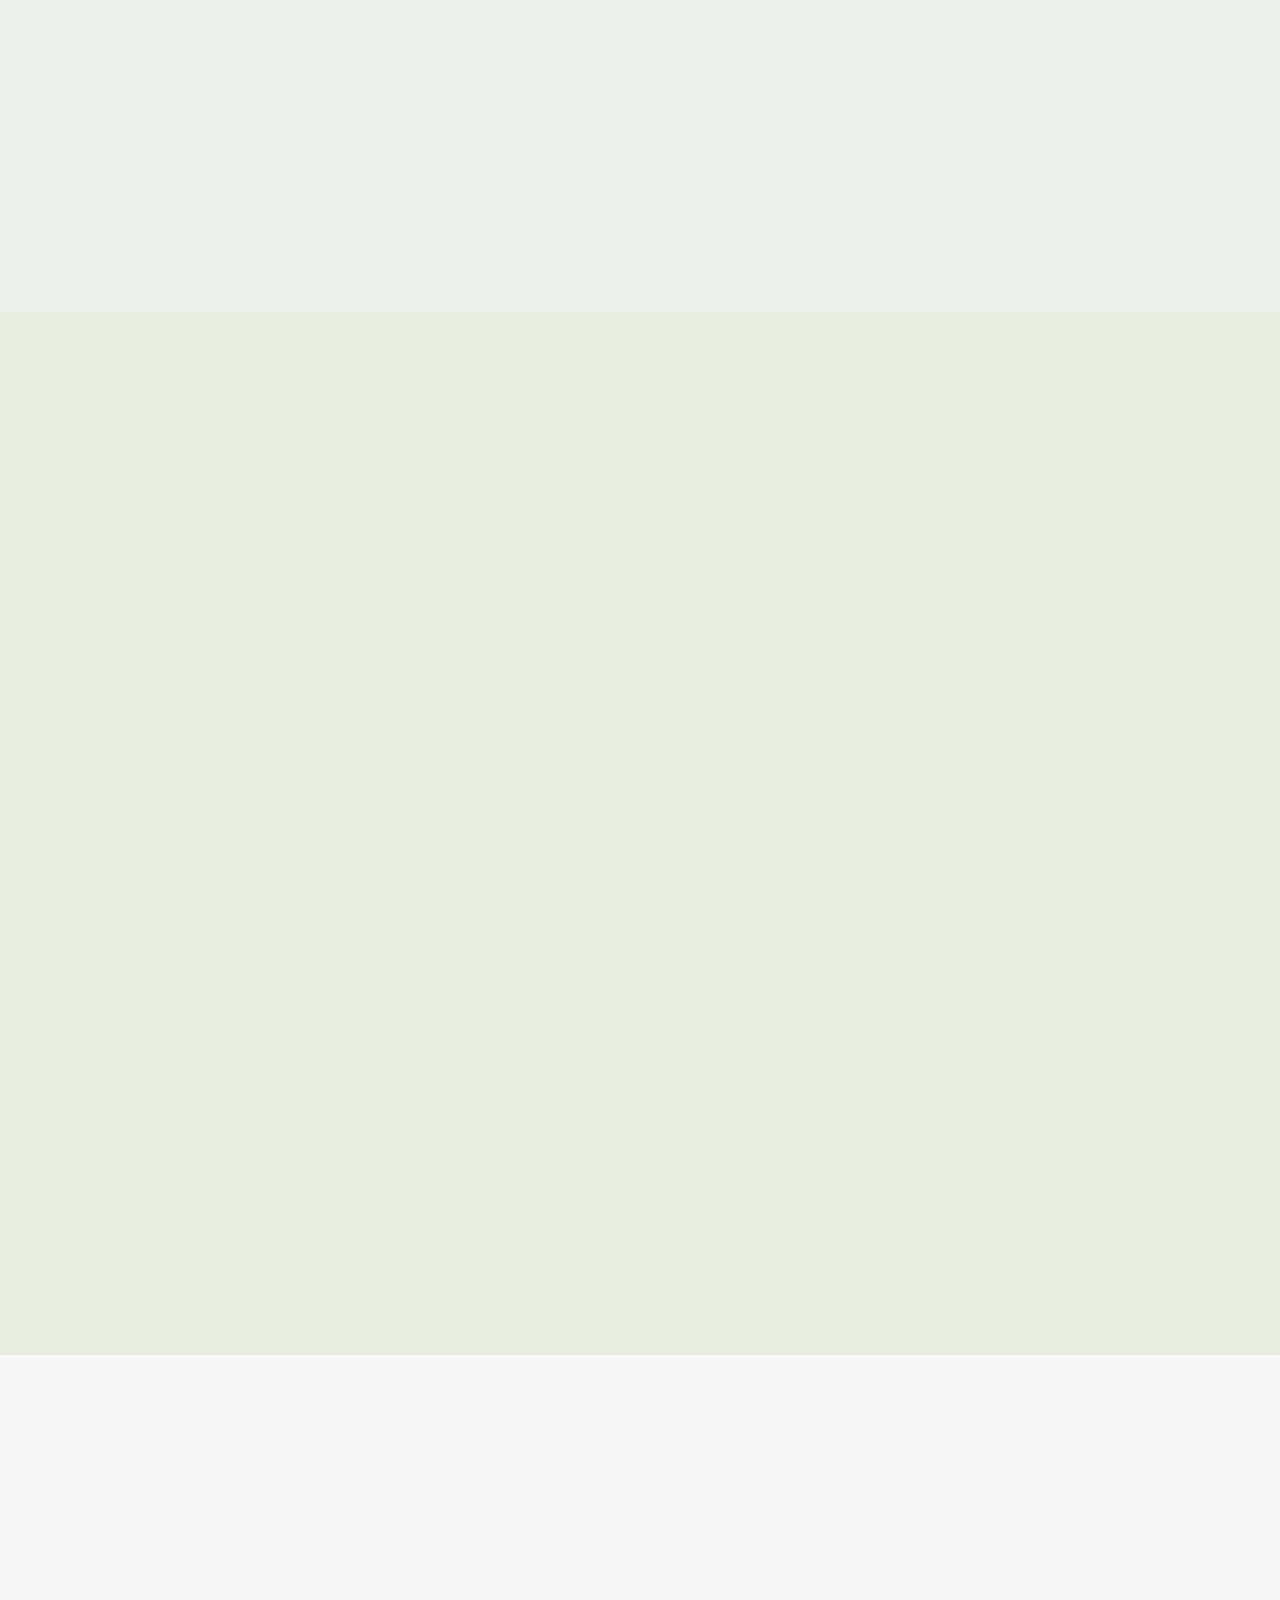
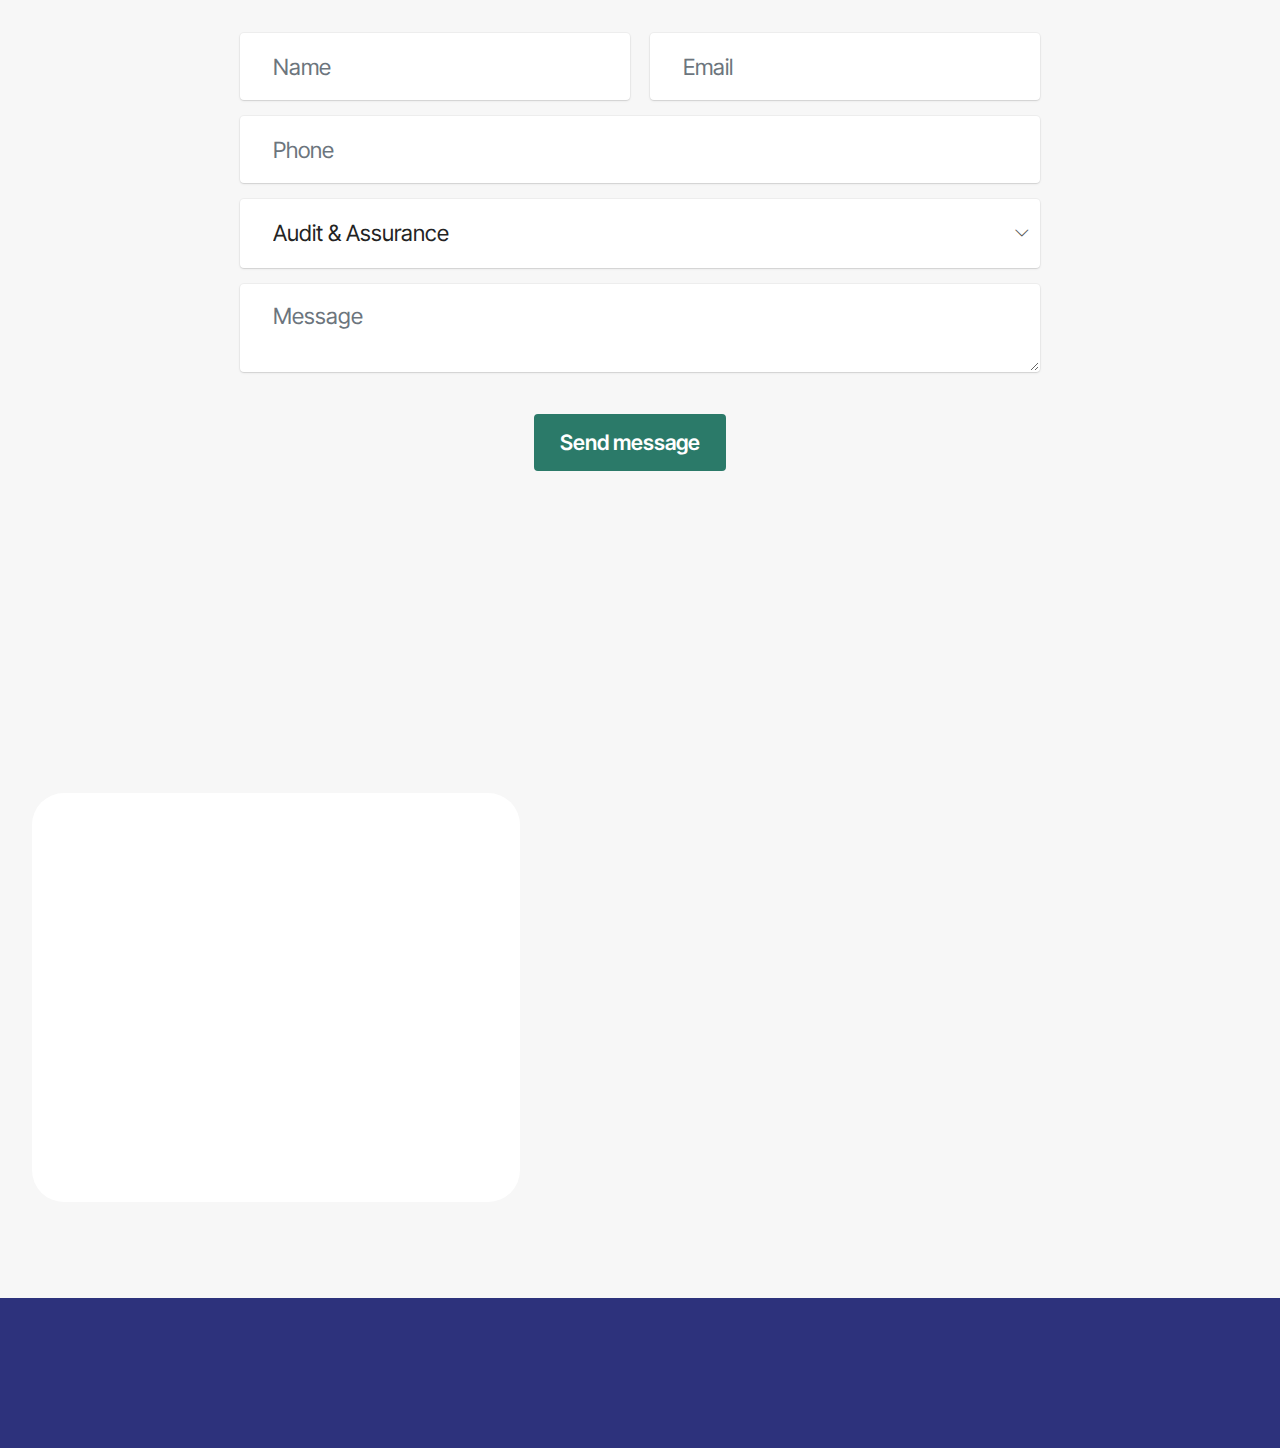
==== commit 13a73436: "update recaptcha" ====
--- a/index.html
+++ b/index.html
@@ -20,6 +20,7 @@
     <noscript><link rel="stylesheet" href="https://fonts.googleapis.com/css?family=Inter+Tight:100,200,300,400,500,600,700,800,900,100i,200i,300i,400i,500i,600i,700i,800i,900i&display=swap"></noscript>
     <link rel="preload" as="style" href="assets/mobirise/css/mbr-additional.css?v=hA0C39X">
     <link rel="stylesheet" href="assets/mobirise/css/mbr-additional.css?v=hA0C39X" type="text/css">
+    <script src="https://www.google.com/recaptcha/api.js" async defer></script>
 
 </head>
 <body>
@@ -416,6 +417,10 @@
                             <div class="col-12 form-group mb-3" data-for="textarea">
                                 <textarea name="message" placeholder="Message" data-form-field="textarea" class="form-control" id="textarea-form02-6" required></textarea>
                             </div>
+                            <div class="col-12 form-group mb-3">
+                                 <div class="g-recaptcha" data-sitekey="6Lci2pIqAAAAAHNZWULAZmAJlPlnD5awXCv8K5_H">
+                                </div>
+                            </div>
                             <div class="col-lg-12 col-md-12 col-sm-12 align-center mbr-section-btn">
                                 <button type="submit" class="btn btn-primary display-7">Send message</button>
                             </div>
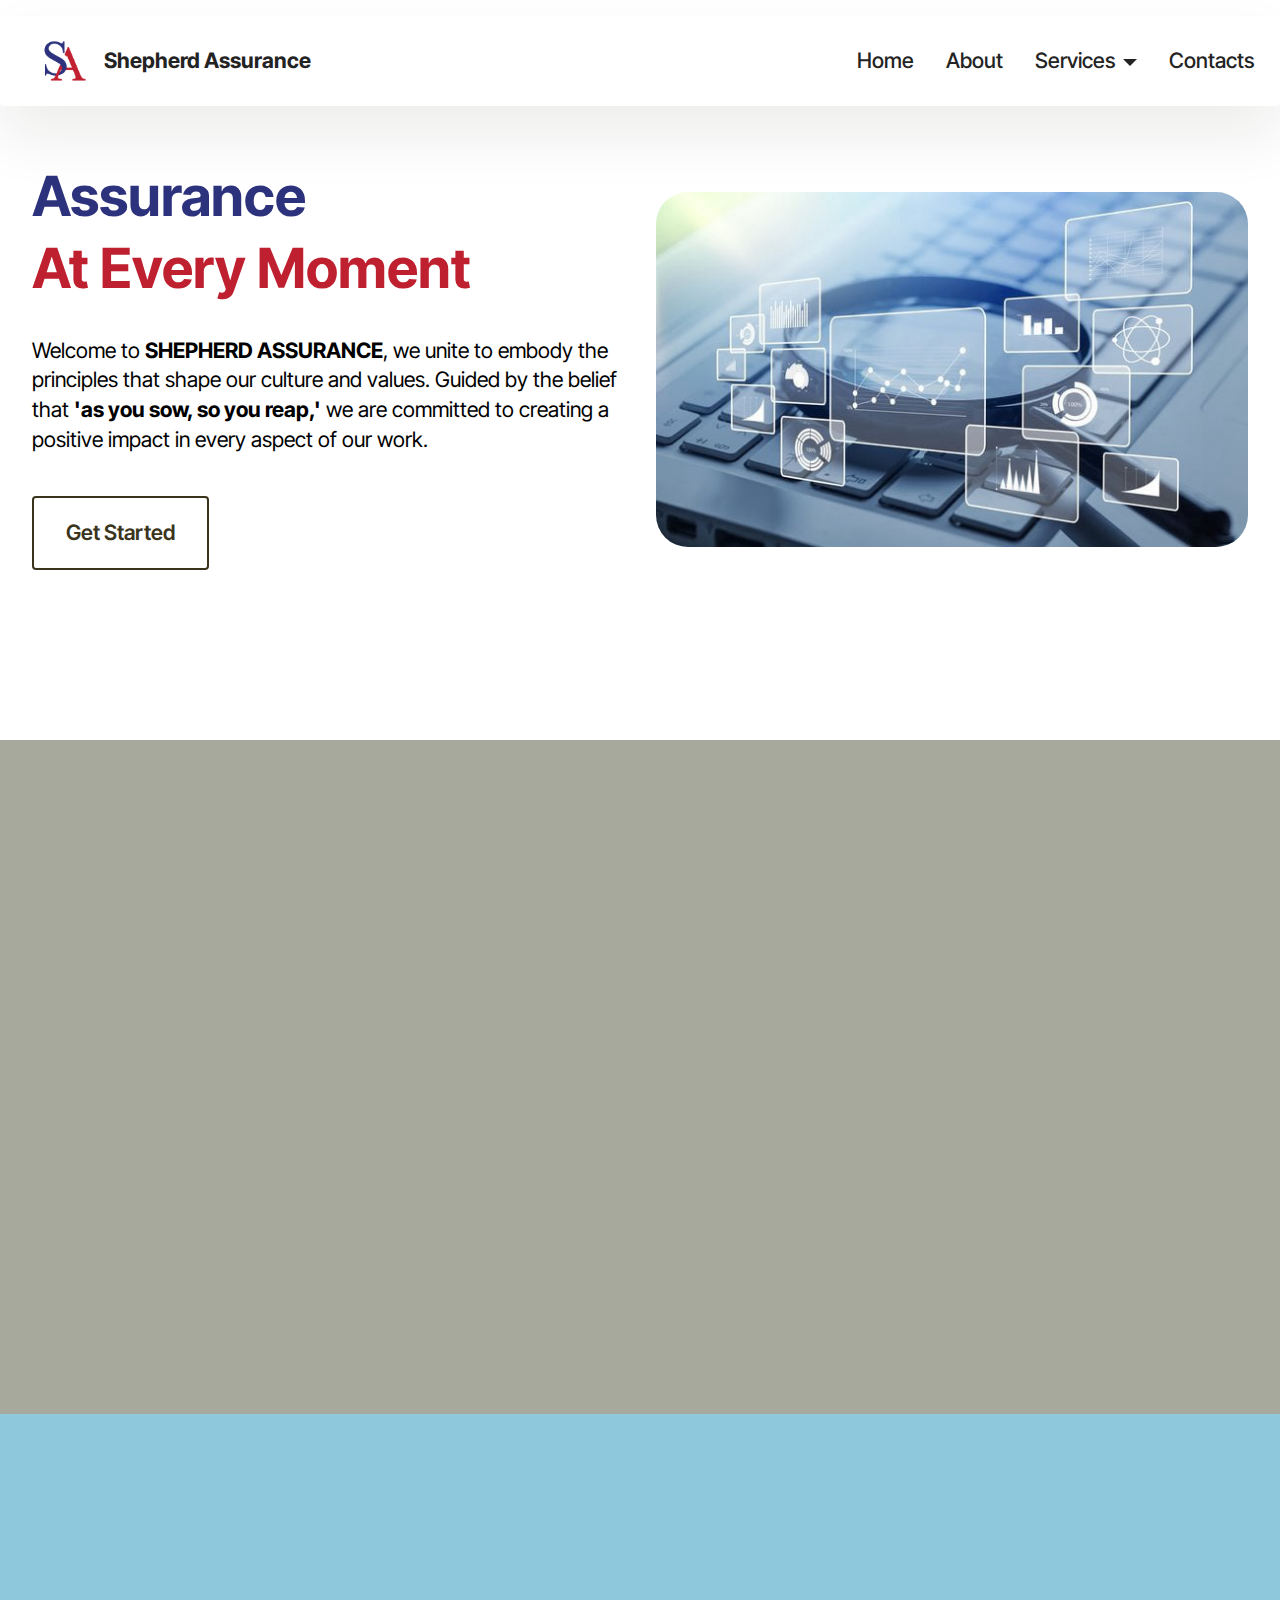
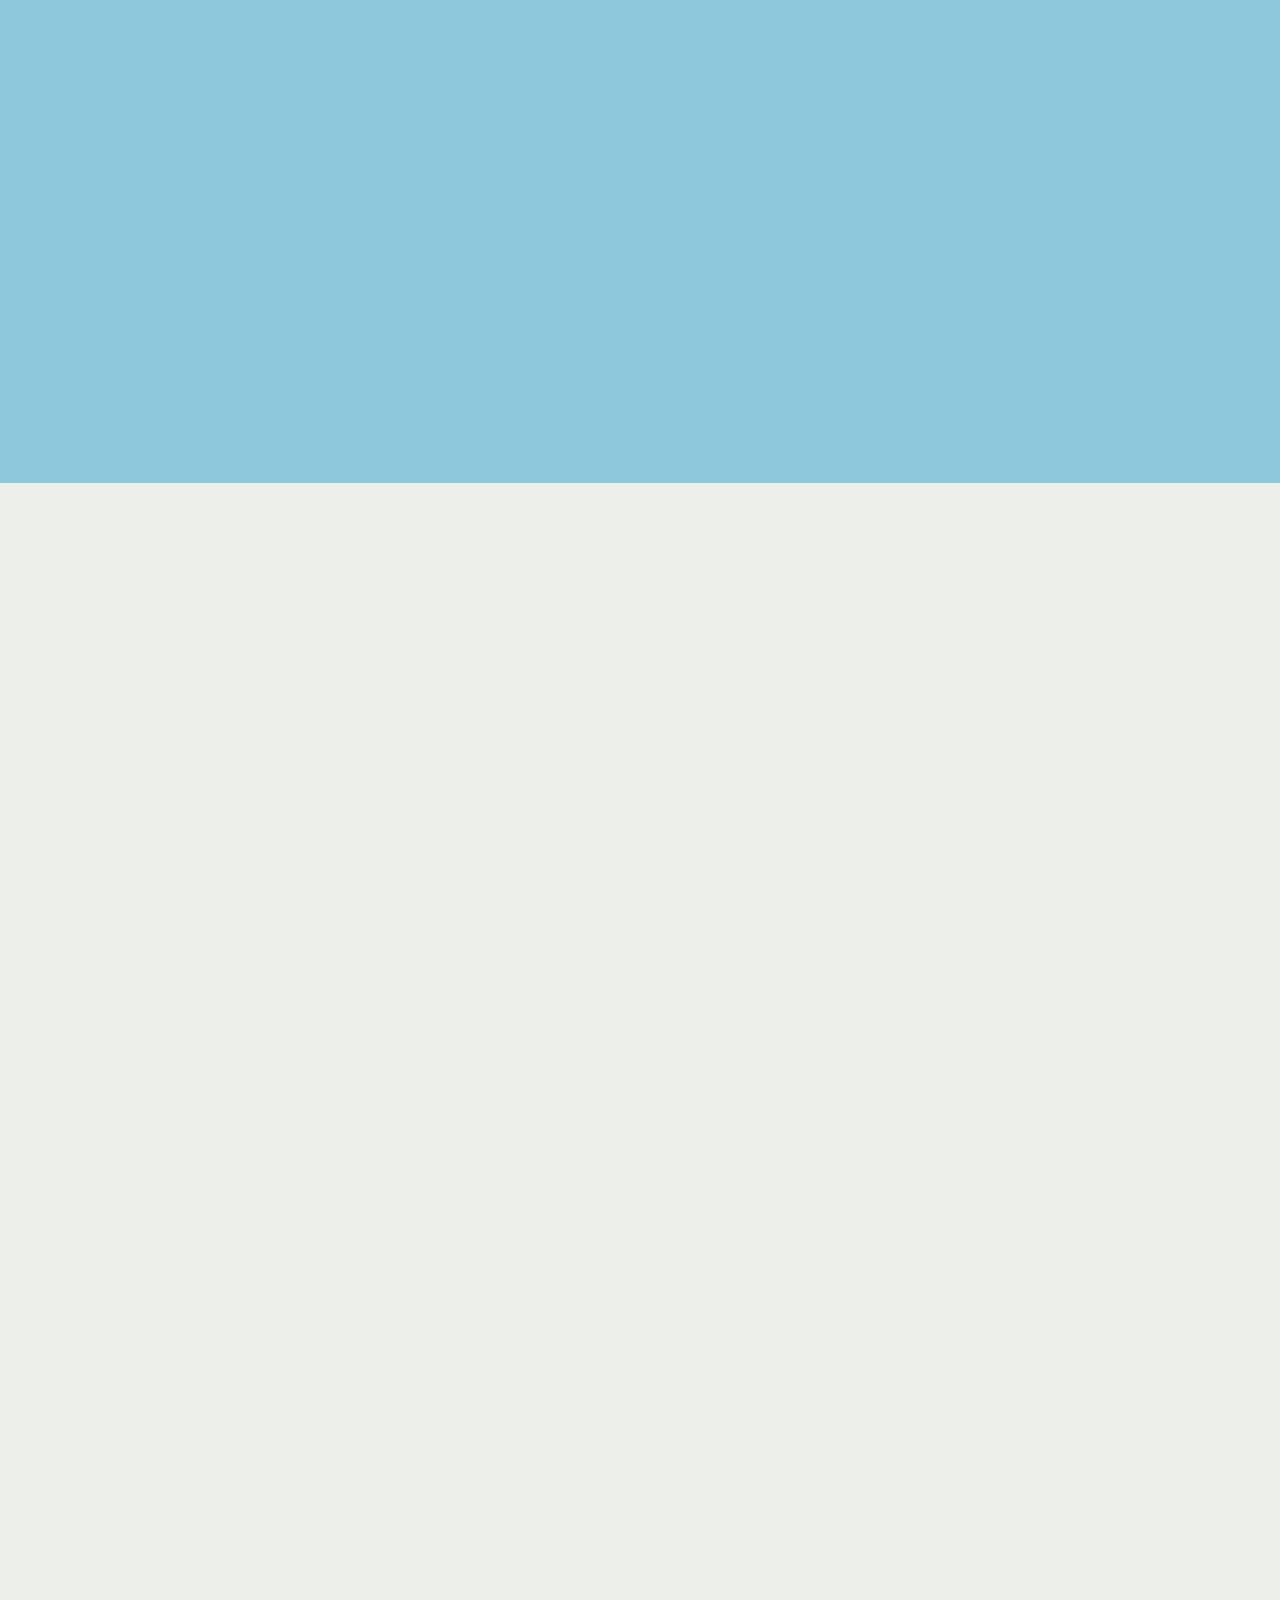
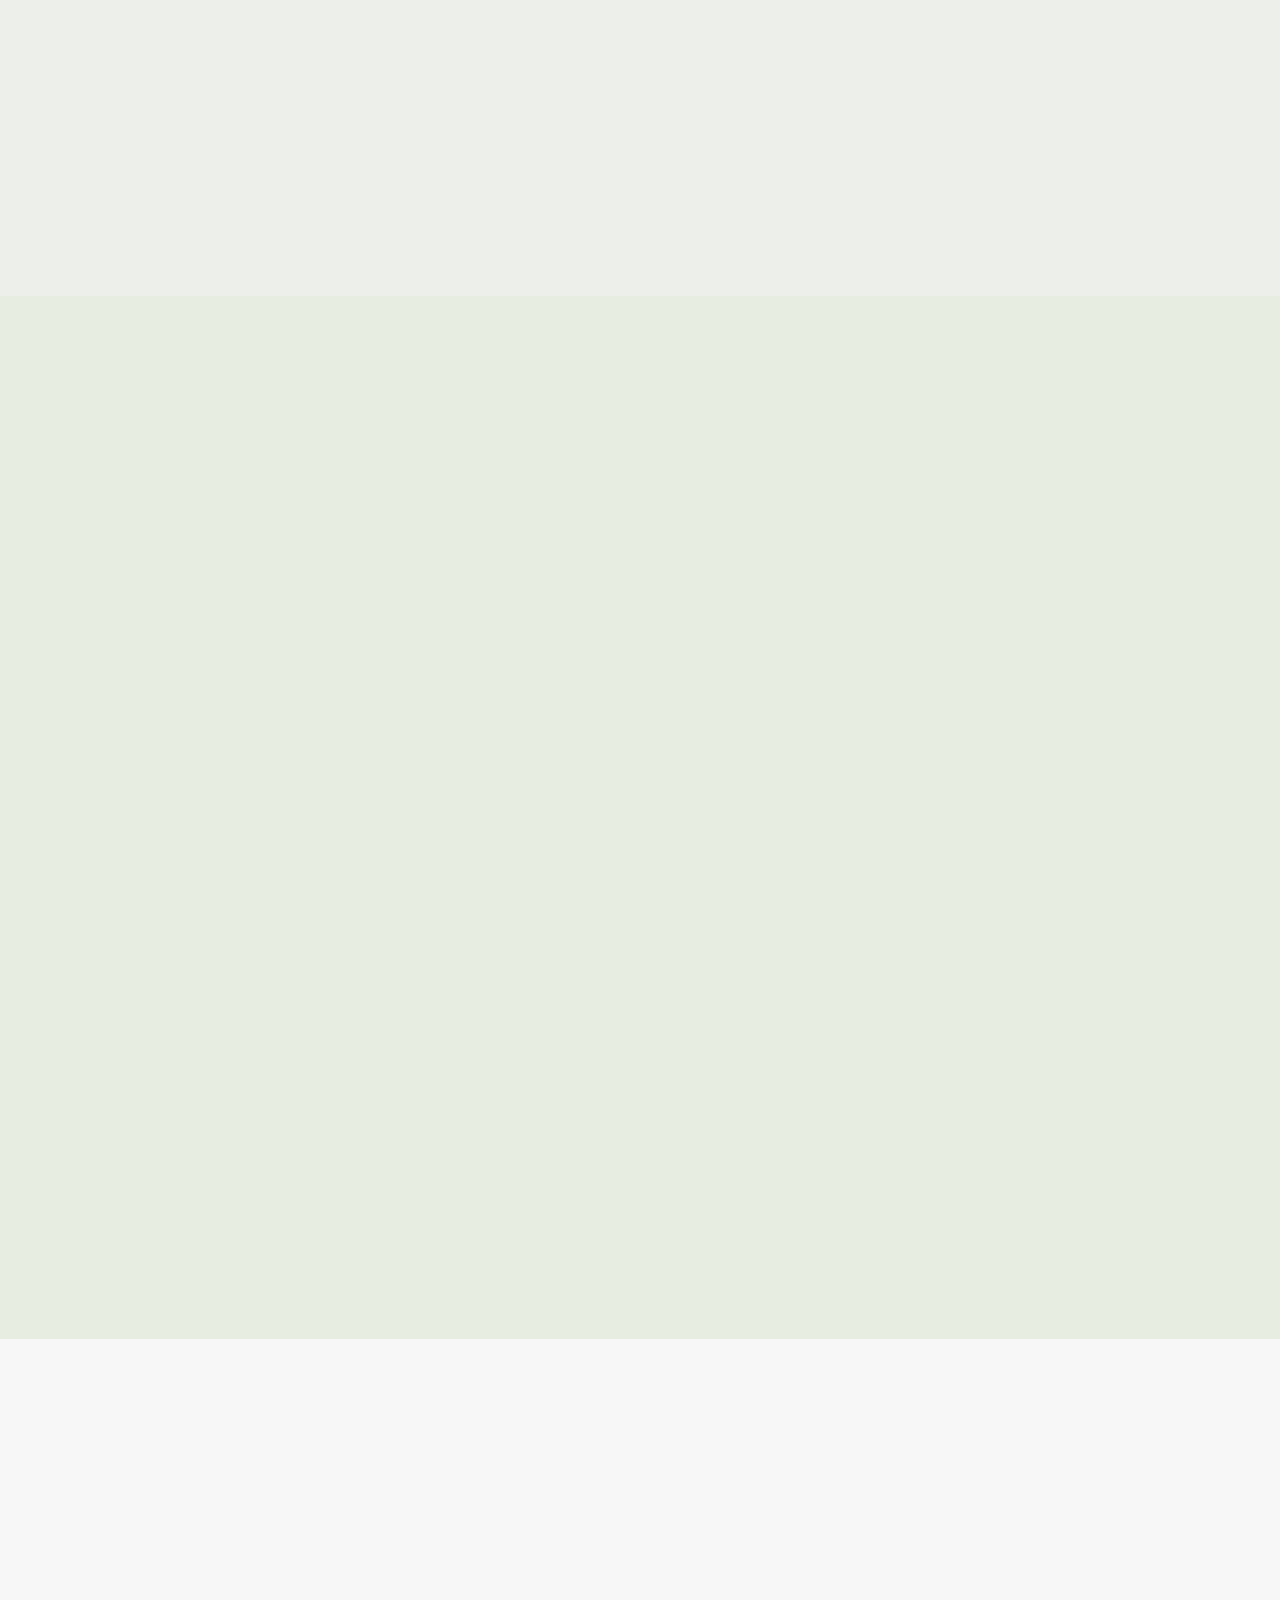
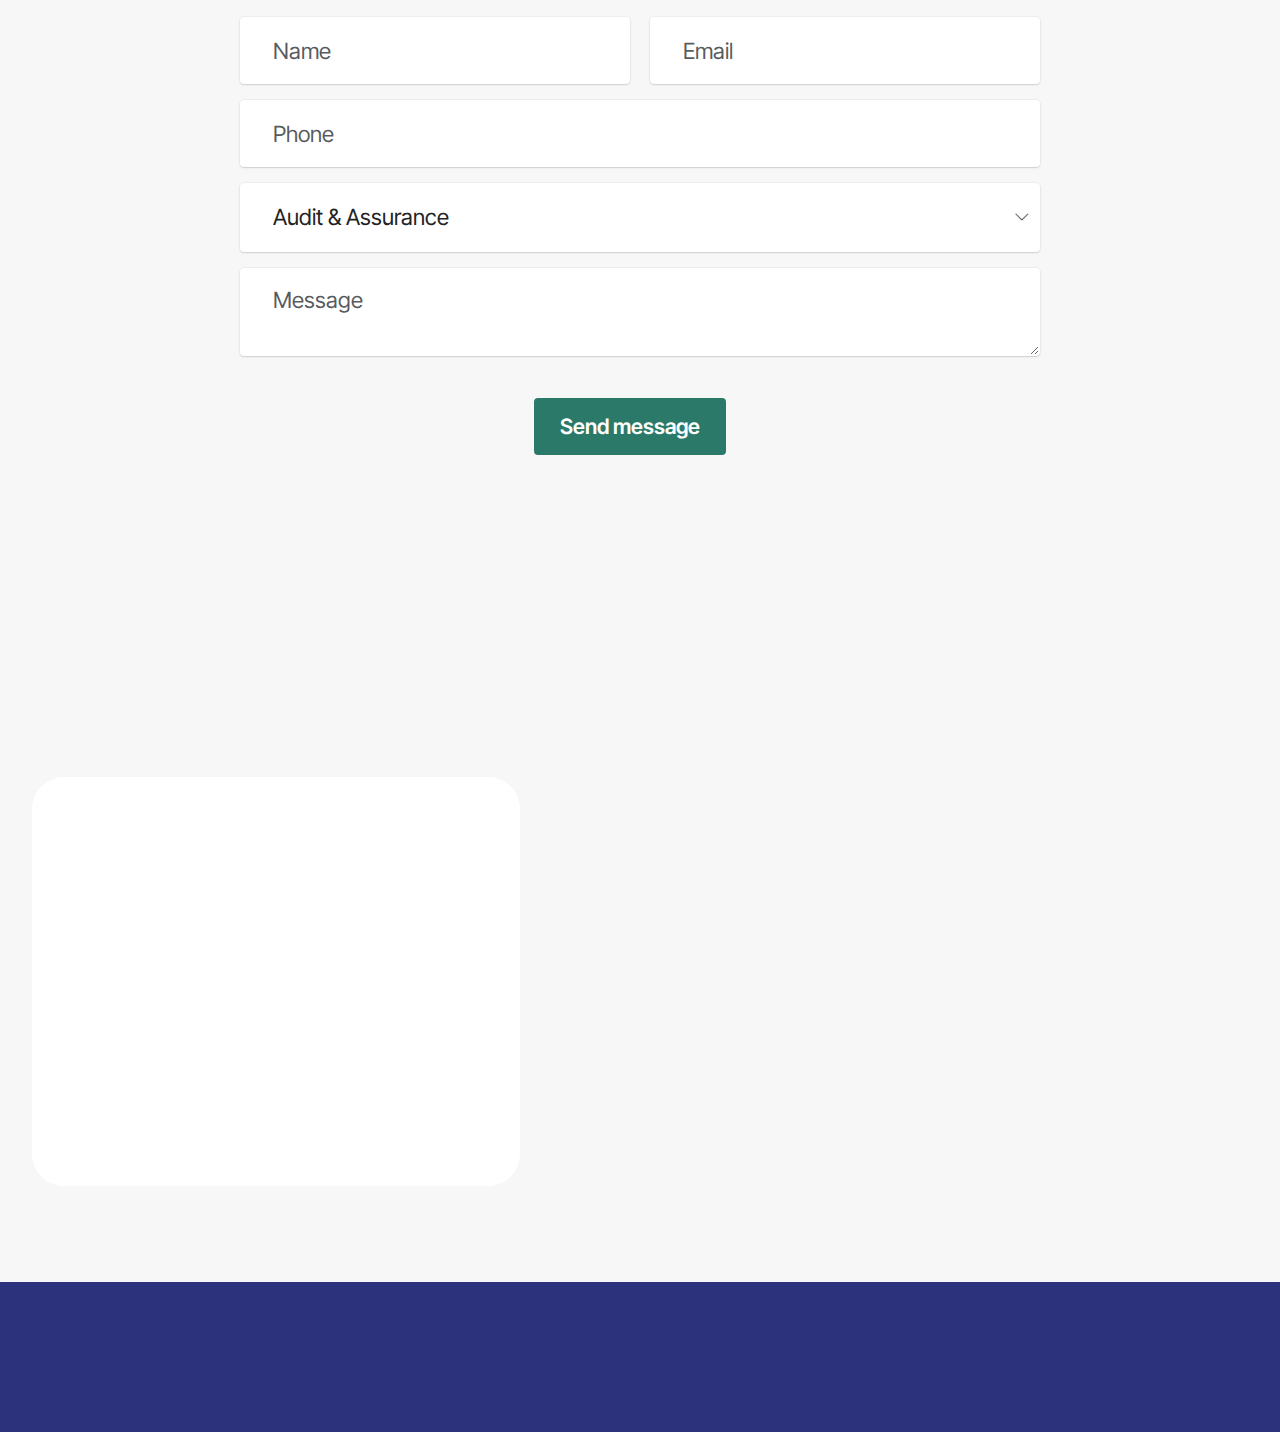
==== commit 939976a3: "add spinner" ====
--- a/index.html
+++ b/index.html
@@ -24,7 +24,6 @@
 
 </head>
 <body>
-
     <section data-bs-version="5.1" class="menu menu1 cid-uu6BpvsRbi" once="menu" id="menu01-1i">
         <nav class="navbar navbar-dropdown navbar-expand-lg">
             <div class="container">
@@ -406,7 +405,7 @@
                                 <input type="tel" name="phone" placeholder="Phone" data-form-field="phone" class="form-control" value="" id="phone_contact_index" required>
                             </div>
                             <div class="col-12 form-group mb-3 combo-box-wrapper" data-for="option">
-                                <select  name="enquiryType" id="enquiryType" class="form-control" style="padding:1.3rem 2rem!important;line-height:1.1!important;">
+                                <select name="enquiryType" id="enquiryType" class="form-control" style="padding:1.3rem 2rem!important;line-height:1.1!important;">
                                     <option>Audit & Assurance</option>
                                     <option>Account & Bookkeeping</option>
                                     <option>Business Tax Advisory</option>
@@ -418,7 +417,7 @@
                                 <textarea name="message" placeholder="Message" data-form-field="textarea" class="form-control" id="textarea-form02-6" required></textarea>
                             </div>
                             <div class="col-12 form-group mb-3">
-                                 <div class="g-recaptcha" data-sitekey="6Lci2pIqAAAAAHNZWULAZmAJlPlnD5awXCv8K5_H">
+                                <div class="g-recaptcha" data-sitekey="6Lci2pIqAAAAAHNZWULAZmAJlPlnD5awXCv8K5_H">
                                 </div>
                             </div>
                             <div class="col-lg-12 col-md-12 col-sm-12 align-center mbr-section-btn">
@@ -492,7 +491,16 @@
             </div>
         </div>
     </section>
-
+    
+    <div id="loadingOverlay" class="hide"></div>
+    <div id="loadingSpinner" class="d-flex justify-content-center align-items-center hide">
+        <div class="spinner-border" role="status" style="margin-right: 10px;">
+            <span class="sr-only"></span>
+        </div>
+        <span>Loading...</span>
+    </div>
+    
+    <script src="assets/jquery/jquery-3.6.0.min.js"></script>
     <script src="assets/bootstrap/js/bootstrap.bundle.min.js"></script>
     <script src="assets/smoothscroll/smooth-scroll.js"></script>
     <script src="assets/ytplayer/index.js"></script>
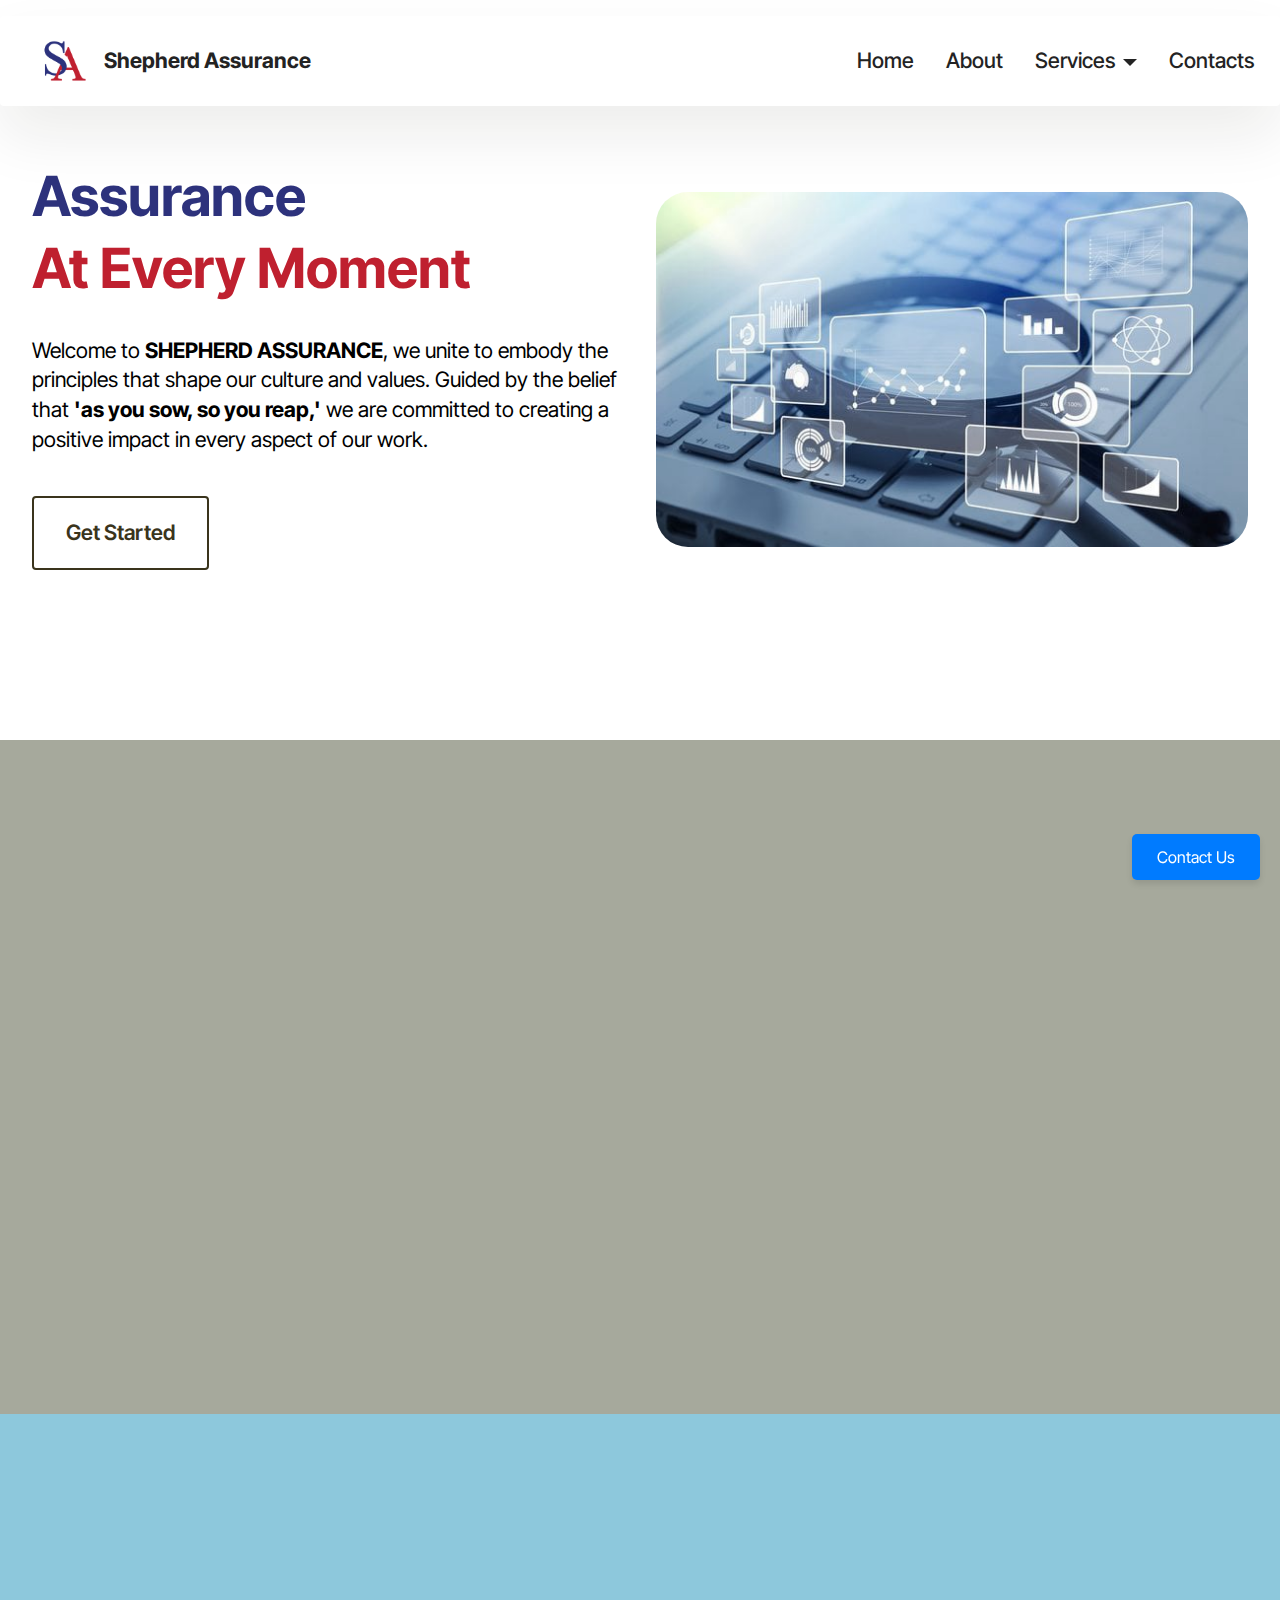
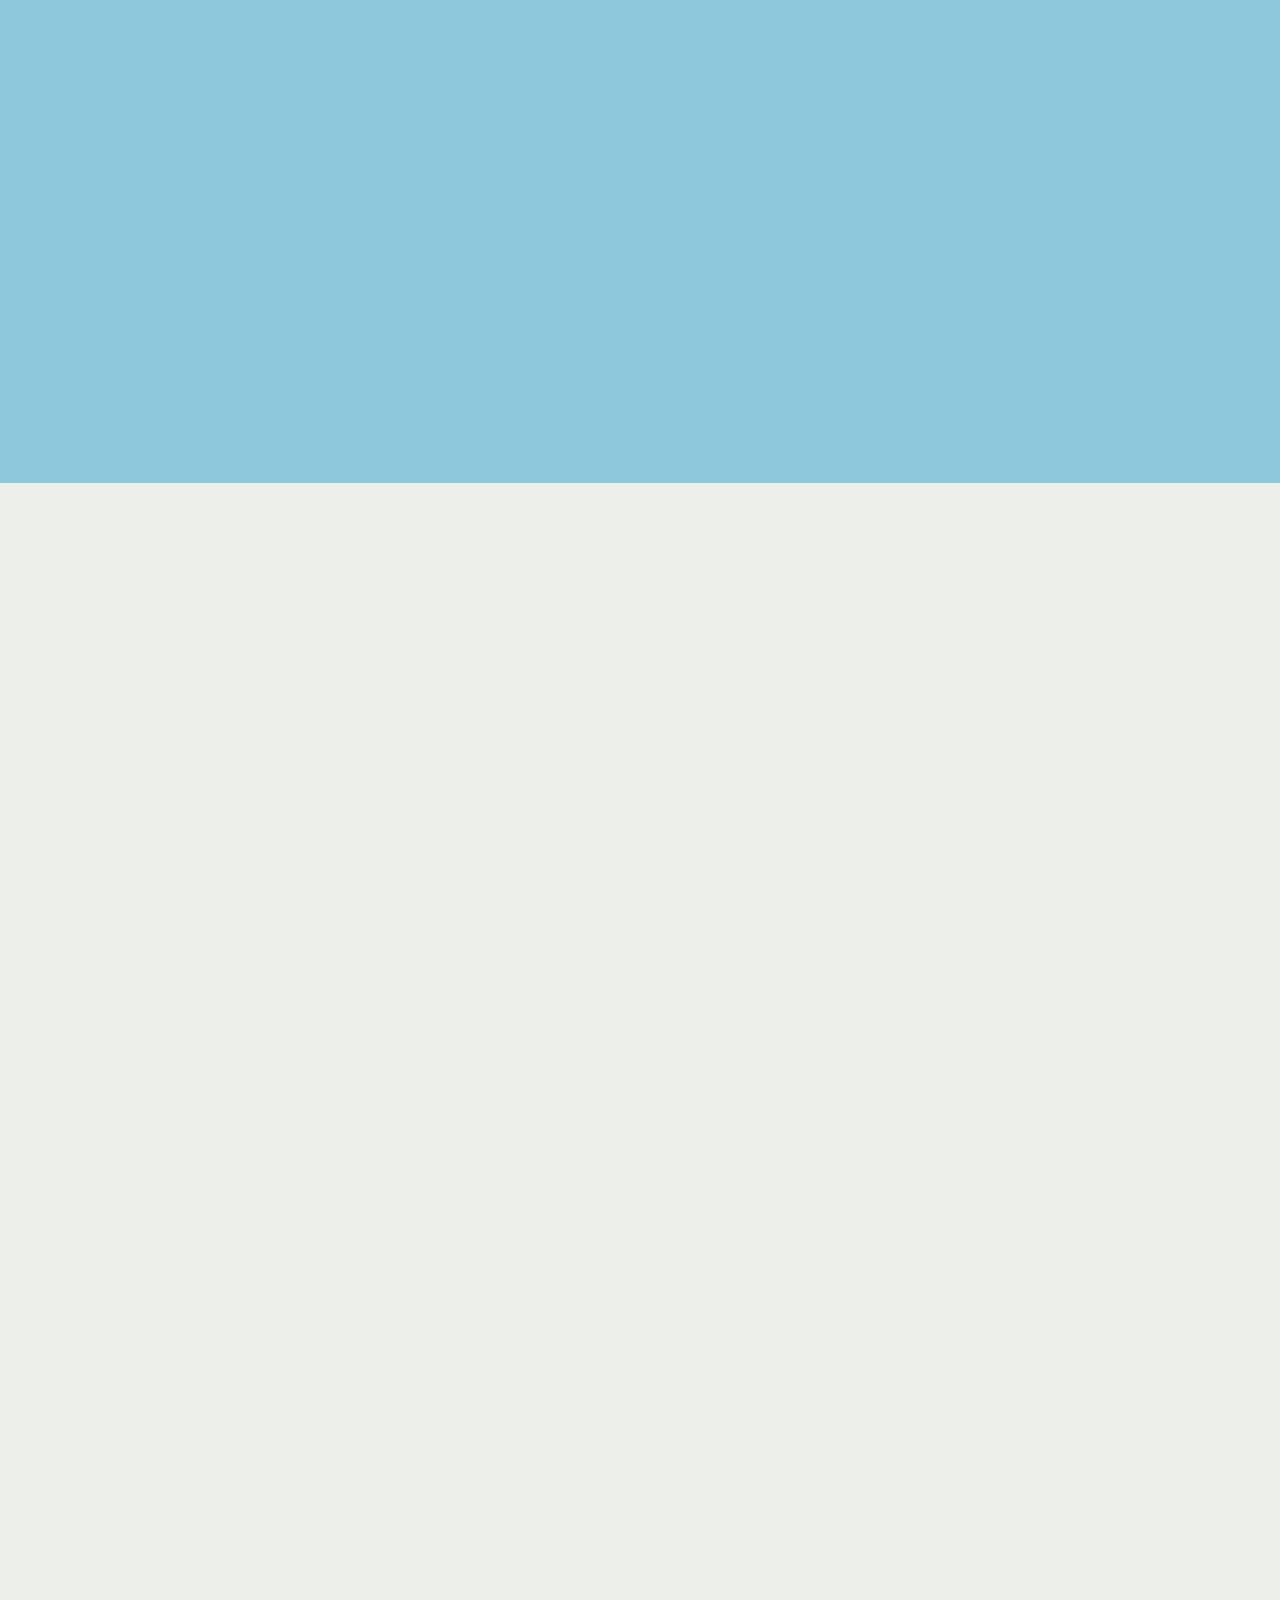
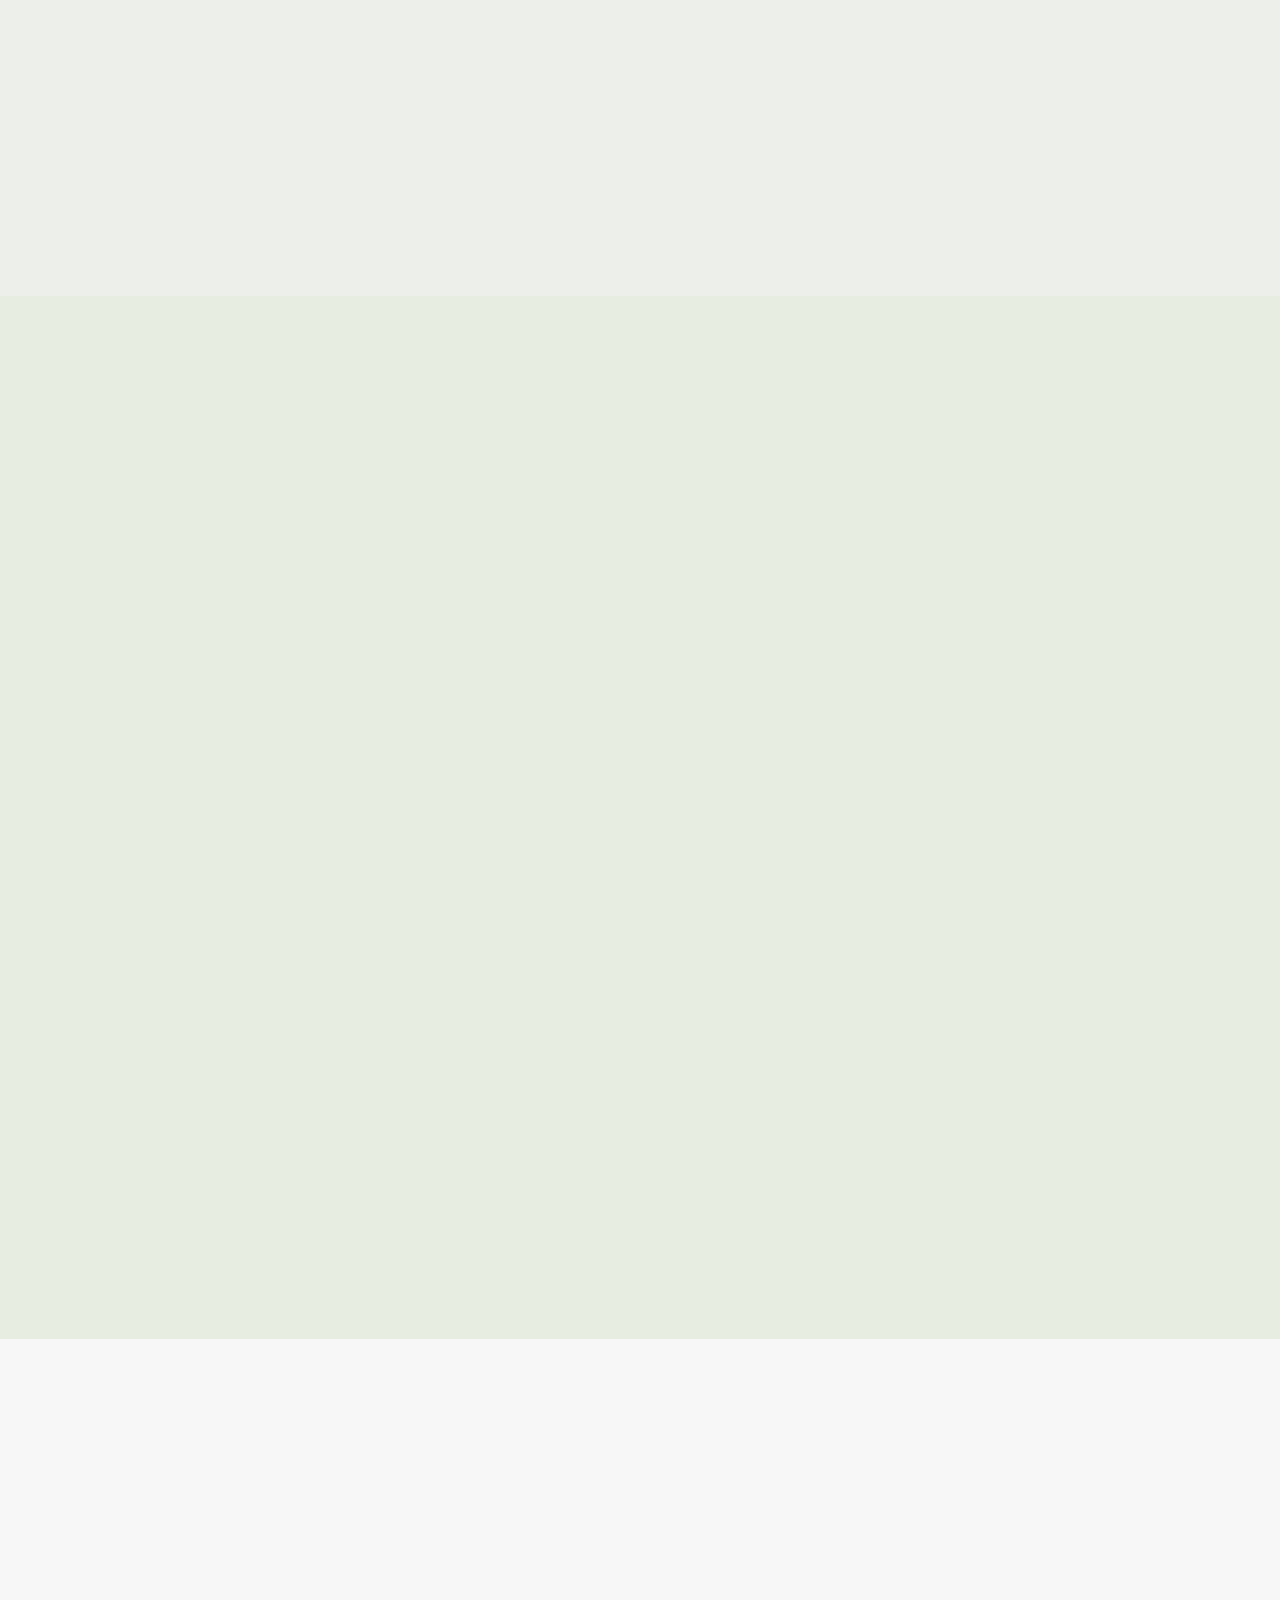
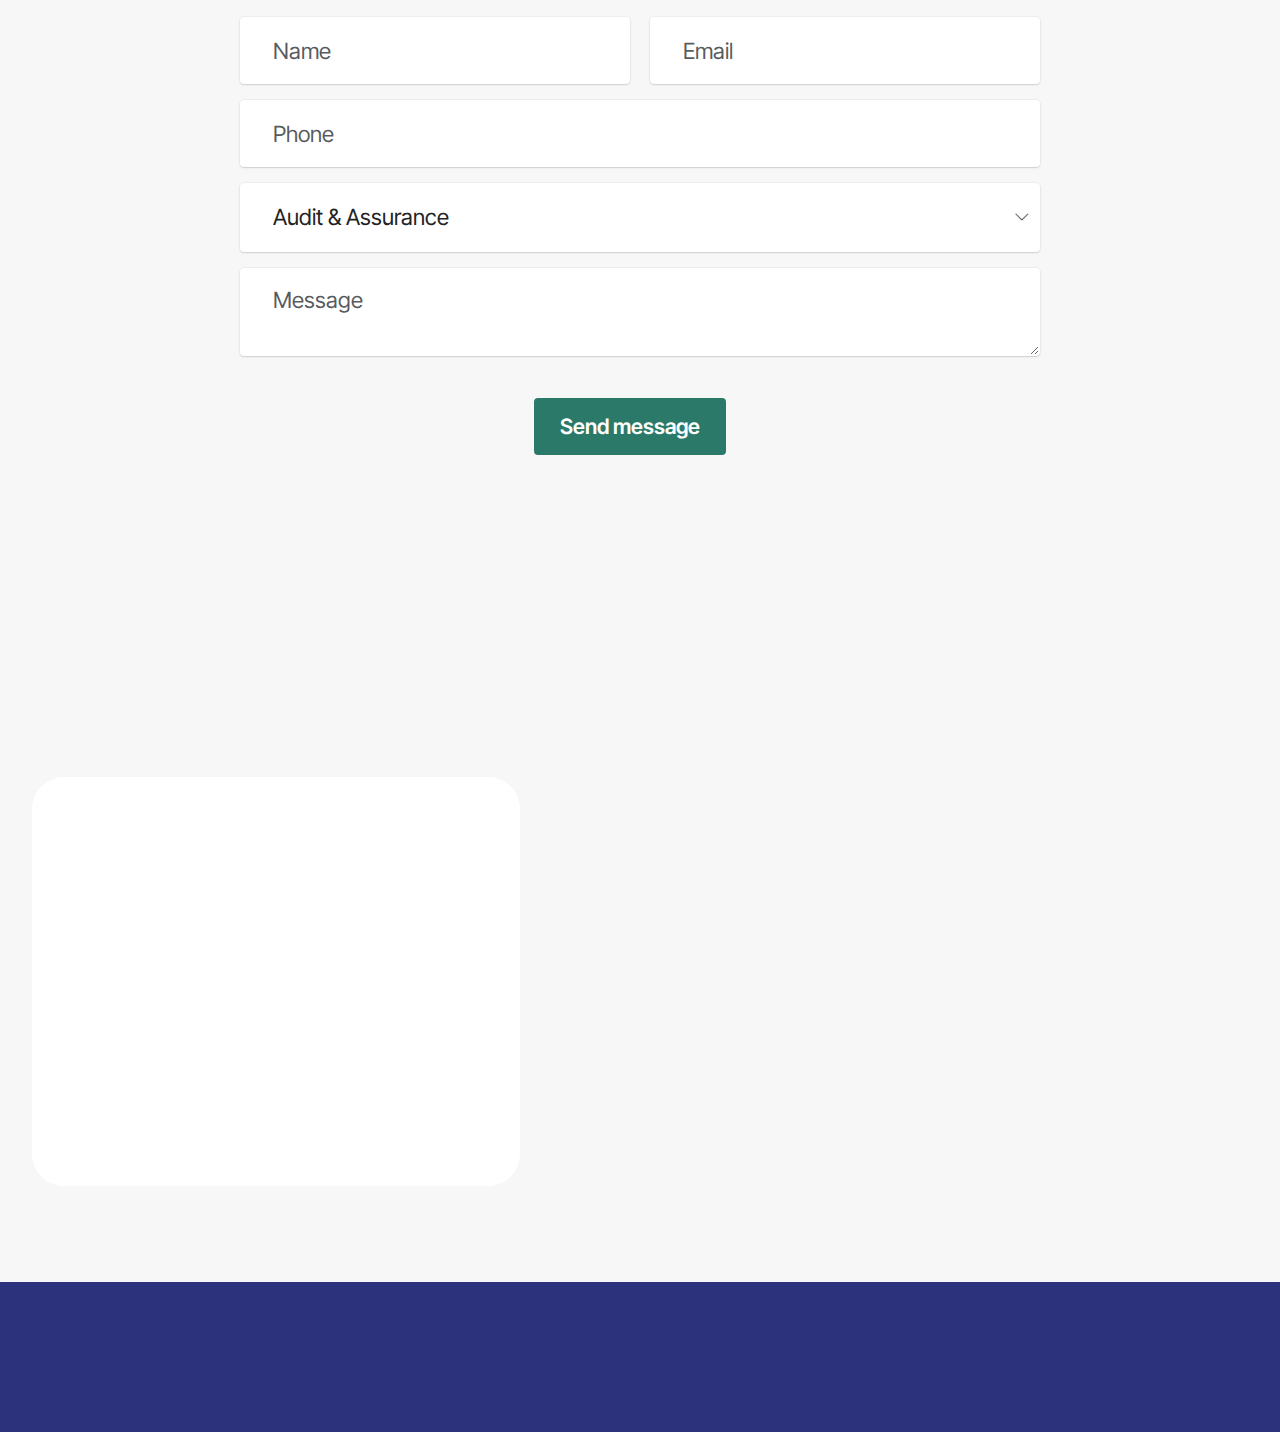
==== commit 8e9c0515: "update" ====
--- a/index.html
+++ b/index.html
@@ -1,515 +1,516 @@
 <!DOCTYPE html>
 <html>
 <head>
-    <meta charset="UTF-8">
-    <meta http-equiv="X-UA-Compatible" content="IE=edge">
-    <meta name="viewport" content="width=device-width, initial-scale=1, minimum-scale=1">
-    <link rel="shortcut icon" href="assets/images/small-logo1-260x235.png" type="image/x-icon">
-    <meta name="description" content="">
-
-    <title>Home</title>
-    <link rel="stylesheet" href="assets/web/assets/mobirise-icons2/mobirise2.css">
-    <link rel="stylesheet" href="assets/bootstrap/css/bootstrap.min.css">
-    <link rel="stylesheet" href="assets/bootstrap/css/bootstrap-grid.min.css">
-    <link rel="stylesheet" href="assets/bootstrap/css/bootstrap-reboot.min.css">
-    <link rel="stylesheet" href="assets/bootstrap/css/bootstrap-icons.css">
-    <link rel="stylesheet" href="assets/animatecss/animate.css">
-    <link rel="stylesheet" href="assets/dropdown/css/style.css">
-    <link rel="stylesheet" href="assets/theme/css/style.css">
-    <link rel="preload" href="https://fonts.googleapis.com/css?family=Inter+Tight:100,200,300,400,500,600,700,800,900,100i,200i,300i,400i,500i,600i,700i,800i,900i&display=swap" as="style" onload="this.onload=null;this.rel='stylesheet'">
-    <noscript><link rel="stylesheet" href="https://fonts.googleapis.com/css?family=Inter+Tight:100,200,300,400,500,600,700,800,900,100i,200i,300i,400i,500i,600i,700i,800i,900i&display=swap"></noscript>
-    <link rel="preload" as="style" href="assets/mobirise/css/mbr-additional.css?v=hA0C39X">
-    <link rel="stylesheet" href="assets/mobirise/css/mbr-additional.css?v=hA0C39X" type="text/css">
-    <script src="https://www.google.com/recaptcha/api.js" async defer></script>
+	<meta charset="UTF-8">
+	<meta http-equiv="X-UA-Compatible" content="IE=edge">
+	<meta name="viewport" content="width=device-width, initial-scale=1, minimum-scale=1">
+	<link rel="shortcut icon" href="assets/images/small-logo1-260x235.png" type="image/x-icon">
+	<meta name="description" content="">
+
+	<title>Home</title>
+	<link rel="stylesheet" href="assets/web/assets/mobirise-icons2/mobirise2.css">
+	<link rel="stylesheet" href="assets/bootstrap/css/bootstrap.min.css">
+	<link rel="stylesheet" href="assets/bootstrap/css/bootstrap-grid.min.css">
+	<link rel="stylesheet" href="assets/bootstrap/css/bootstrap-reboot.min.css">
+	<link rel="stylesheet" href="assets/bootstrap/css/bootstrap-icons.css">
+	<link rel="stylesheet" href="assets/animatecss/animate.css">
+	<link rel="stylesheet" href="assets/dropdown/css/style.css">
+	<link rel="stylesheet" href="assets/theme/css/style.css">
+	<link rel="preload" href="https://fonts.googleapis.com/css?family=Inter+Tight:100,200,300,400,500,600,700,800,900,100i,200i,300i,400i,500i,600i,700i,800i,900i&display=swap" as="style" onload="this.onload=null;this.rel='stylesheet'">
+	<noscript><link rel="stylesheet" href="https://fonts.googleapis.com/css?family=Inter+Tight:100,200,300,400,500,600,700,800,900,100i,200i,300i,400i,500i,600i,700i,800i,900i&display=swap"></noscript>
+	<link rel="preload" as="style" href="assets/mobirise/css/mbr-additional.css?v=hA0C39X">
+	<link rel="stylesheet" href="assets/mobirise/css/mbr-additional.css?v=hA0C39X" type="text/css">
+	<script src="https://www.google.com/recaptcha/api.js" async defer></script>
 
 </head>
 <body>
-    <section data-bs-version="5.1" class="menu menu1 cid-uu6BpvsRbi" once="menu" id="menu01-1i">
-        <nav class="navbar navbar-dropdown navbar-expand-lg">
-            <div class="container">
-                <div class="navbar-brand">
-                    <span class="navbar-logo">
-                        <a href="index.html">
-                            <img src="assets/images/small-logo1-260x235.png" alt="" style="height: 2.6rem;">
-                        </a>
-                    </span>
-                    <span class="navbar-caption-wrap">
-                        <a class="navbar-caption text-black text-primary display-4" href="index.html">
-                            Shepherd Assurance
-                        </a>
-                    </span>
-                </div>
-                <button class="navbar-toggler" type="button" data-toggle="collapse" data-bs-toggle="collapse" data-target="#navbarSupportedContent" data-bs-target="#navbarSupportedContent" aria-controls="navbarNavAltMarkup" aria-expanded="false" aria-label="Toggle navigation">
-                    <div class="hamburger">
-                        <span></span>
-                        <span></span>
-                        <span></span>
-                        <span></span>
-                    </div>
-                </button>
-                <div class="collapse navbar-collapse" id="navbarSupportedContent">
-                    <ul class="navbar-nav nav-dropdown nav-right" data-app-modern-menu="true">
-                        <li class="nav-item">
-                            <a class="nav-link link text-black display-4" href="index.html">
-                                Home
-                            </a>
-                        </li>
-                        <li class="nav-item">
-                            <a class="nav-link link text-black display-4" href="about.html" aria-expanded="false">
-                                About
-                            </a>
-                        </li>
-                        <li class="nav-item dropdown">
-                            <a class="nav-link link dropdown-toggle text-black display-4" data-toggle="dropdown-submenu" data-bs-toggle="dropdown" data-bs-auto-close="outside" aria-expanded="false">
-                                Services
-                            </a>
-                            <div class="dropdown-menu" aria-labelledby="dropdown-147">
-                                <a class="dropdown-item text-black display-4" href="auditassurance.html">
-                                    Audit &amp; Assurance
-                                </a>
-                                <a class="dropdown-item text-black display-4" href="accountingbookkeeping.html">
-                                    Accounting &amp; Bookkeeping
-                                </a>
-                                <a class="dropdown-item text-black display-4" href="taxadvisory.html">
-                                    Business Tax Advisory
-                                </a>
-                            </div>
-                        </li>
-                        <li class="nav-item">
-                            <a class="nav-link link text-black display-4" href="contact.html">
-                                Contacts
-                            </a>
-                        </li>
-                    </ul>
-                </div>
-            </div>
-        </nav>
-    </section>
-
-    <section data-bs-version="5.1" class="start article4 cid-uu6EqpURVn" id="article04-1k">
-        <div class="container">
-            <div class="row justify-content-center">
-                <div class="col-12 col-md-12 col-lg-6 image-wrapper">
-                    <img class="w-100" src="assets/images/home1-601x360.jpg" alt="">
-                </div>
-                <div class="col-12 col-md-12 col-lg">
-                    <!-- <div class="text-wrapper align-left"> -->
-                    <!-- <div class="col-12 col-md-12 col-lg-6 image-wrapper"> -->
-                    <!-- <img class="w-100" src="assets/images/logo.png" alt=""> -->
-                    <!-- </div> -->
-                    <h1 class="mbr-section-title mbr-fonts-style mb-4 display-2">
-                        <strong style="color: #2d327c">Assurance </strong>
-                        <br>
-                        <strong style="color:#bf202f">At Every Moment</strong>
-                    </h1>
-                    <p class="mbr-text mbr-fonts-style mb-4 display-7">
-                        Welcome to <strong style="">S</strong><strong>HEPHERD</strong><strong style=""> A</strong><strong>SSURANCE</strong>, we unite to embody the principles that shape our culture and values.
-                        Guided by the belief that <strong>'as you sow, so you reap,'</strong> we are committed to creating a positive impact in every aspect of our work.
-                    </p>
-                    <div class="mbr-section-btn mt-3">
-                        <a class="btn btn-lg btn-success-outline display-7" href="contact.html">
-                            Get Started
-                        </a>
-                    </div>
-                </div>
-            </div>
-        </div>
-    </section>
-
-    <section data-bs-version="5.1" class="start article2 cid-uutVbQVzoo" id="article02-3r">
-        <div class="container">
-            <div class="row justify-content-center">
-                <div class="col-12 col-md-12 col-lg-6 image-wrapper">
-                    <img class="w-100" src="assets/images/mbr-1256x888.jpg" alt="">
-                </div>
-                <div class="col-12 col-md-12 col-lg">
-                    <div class="text-wrapper align-left">
-                        <h1 class="mbr-section-title mbr-fonts-style mb-4 display-2">
-                            <strong>Mission</strong>
-                        </h1>
-                        <p class="mbr-text align-left mbr-fonts-style mb-4 display-7">
-                            Our mission is to deliver quality auditing and assurance services that enhance transparency and build trust.
-                            We are committed to providing our clients with deliverables that uphold the highest standards of integrity and professionalism in every engagement.
-                        </p>
-                        <div class="mbr-section-btn align-left mt-3 hide">
-                            <a class="btn btn-white-outline display-7" href="contact.html">
-                                Learn More
-                            </a>
-                        </div>
-                    </div>
-                </div>
-            </div>
-        </div>
-    </section>
-
-    <section data-bs-version="5.1" class="start article4 cid-uutVcQXmHA" id="article04-3s">
-        <div class="container">
-            <div class="row justify-content-center">
-                <div class="col-12 col-md-12 col-lg-6 image-wrapper">
-                    <img class="w-100" src="assets/images/mbr-1256x877.jpg" alt="">
-                </div>
-                <div class="col-12 col-md-12 col-lg">
-                    <div class="text-wrapper align-left">
-                        <h1 class="mbr-section-title mbr-fonts-style mb-4 display-2">
-                            <strong>Vision</strong>
-                        </h1>
-                        <p class="mbr-text mbr-fonts-style mb-4 display-7">
-                            To be the leading provider of auditing and assurance services, recognized for our unwavering integrity, commitment to excellence, and positive impact on the communities we serve.
-                        </p>
-                        <div class="mbr-section-btn mt-3 hide">
-                            <a class="btn btn-lg btn-white-outline display-7" href="contact.html">
-                                Learn More
-                            </a>
-                        </div>
-                    </div>
-                </div>
-            </div>
-        </div>
-    </section>
-
-    <section data-bs-version="5.1" class="features22 cid-uu6Ju9hsje" id="features022-1q">
-        <div class="container">
-            <div class="row mb-5 justify-content-center">
-                <div class="col-12 content-head">
-                    <h3 class="mbr-section-title mbr-fonts-style align-center mb-0 display-2">
-                        <strong>Core&nbsp; Values</strong>
-                    </h3>
-                </div>
-            </div>
-            <div class="row mbr-masonry" data-masonry="{&quot;percentPosition&quot;: true }">
-                <div class="item features-without-image col-12 col-md-6 col-lg-4 item-mb active">
-                    <div class="item-wrapper">
-                        <div class="card-box align-left">
-                            <div class="iconfont-wrapper">
-                                <span class="mbr-iconfont mobi-mbri-idea mobi-mbri">
-                                </span>
-                            </div>
-                            <h5 class="card-title mbr-fonts-style display-5">
-                                <strong>Integrity</strong>
-                            </h5>
-                            <p class="card-text mbr-fonts-style display-7">
-                                <strong>- Doing the right thing.</strong>
-                                <br>
-                                <br>
-                                We commit to honesty, transparency, and ethical behavior in all our interactions.
-                                Upholding the highest moral standards fosters trust and accountability, which are essential for our relationships with clients, partners, and the community.
-                                <br>
-                            </p>
-                        </div>
-                    </div>
-                </div>
-                <div class="item features-without-image col-12 col-md-6 col-lg-4 item-mb">
-                    <div class="item-wrapper">
-                        <div class="card-box align-left">
-                            <div class="iconfont-wrapper">
-                                <span class="mbr-iconfont mobi-mbri-change-style mobi-mbri">
-                                </span>
-                            </div>
-                            <h5 class="card-title mbr-fonts-style display-5">
-                                <strong>Excellence</strong>
-                            </h5>
-                            <p class="card-text mbr-fonts-style display-7">
-                                <strong>- Commitment to excellence.</strong>
-                                <br>
-                                <br>
-                                We strive for the highest quality in everything we do.
-                                Our dedication to continuous improvement, professional development, and innovation.
-                                <br>
-                            </p>
-                        </div>
-                    </div>
-                </div>
-                <div class="item features-without-image col-12 col-md-6 col-lg-4 item-mb">
-                    <div class="item-wrapper">
-                        <div class="card-box align-left">
-                            <div class="iconfont-wrapper">
-                                <span class="mbr-iconfont mobi-mbri-image-gallery mobi-mbri" style="">
-                                </span>
-                            </div>
-                            <h5 class="card-title mbr-fonts-style display-5">
-                                <strong>Independence</strong>
-                            </h5>
-                            <p class="card-text mbr-fonts-style display-7">
-                                <strong>- Enhancing professional skepticism.</strong>
-                                <br>
-                                <br>
-                                Our independence empowers us to provide honest insights and recommendations, building credibility and trust with our clients.
-                                <br>
-                            </p>
-                        </div>
-                    </div>
-                </div><div class="item features-without-image col-12 col-md-6 col-lg-4 item-mb">
-                    <div class="item-wrapper">
-                        <div class="card-box align-left">
-                            <div class="iconfont-wrapper">
-                                <span class="mbr-iconfont mobi-mbri-wifi mobi-mbri">
-                                </span>
-                            </div>
-                            <h5 class="card-title mbr-fonts-style display-5">
-                                <strong>Innovation and Adaptability</strong>
-                            </h5>
-                            <p class="card-text mbr-fonts-style display-7">
-                                <strong>- Driving progress through innovation.</strong>
-                                <br>
-                                <br>
-                                We provide forward-thinking solutions and innovative approaches, especially as technology and regulations evolve.
-                                By adapting to new audit tools, techniques, and industry changes, we offer enhanced insights, improved efficiency, and proactive responses to emerging risks.
-                                <br>
-                            </p>
-                        </div>
-                    </div>
-                </div><div class="item features-without-image col-12 col-md-6 col-lg-4 item-mb">
-                    <div class="item-wrapper">
-                        <div class="card-box align-left">
-                            <div class="iconfont-wrapper">
-                                <span class="mbr-iconfont mobi-mbri-users mobi-mbri">
-                                </span>
-                            </div>
-                            <h5 class="card-title mbr-fonts-style display-5">
-                                <strong>Collaboration</strong>
-                            </h5>
-                            <p class="card-text mbr-fonts-style display-7">
-                                <strong>- Working together for shared success.</strong>
-                                <br>
-                                <br>
-                                We foster a culture of teamwork and inclusivity, valuing diverse perspectives and ideas.
-                                We leverage our collective strengths to achieve common goals and drive meaningful outcomes.
-                                <br>
-                            </p>
-                        </div>
-                    </div>
-                </div>
-
-                <div class="item features-without-image col-12 col-md-6 col-lg-4 item-mb">
-                    <div class="item-wrapper">
-                        <div class="card-box align-left">
-                            <div class="iconfont-wrapper">
-                                <span class="mbr-iconfont mobi-mbri-globe-2 mobi-mbri">
-                                </span>
-                            </div>
-                            <h5 class="card-title mbr-fonts-style display-5">
-                                <strong>Community</strong>
-                            </h5>
-                            <p class="card-text mbr-fonts-style display-7">
-                                <strong>- Giving back to society.</strong>
-                                <br>
-                                <br>
-                                We believe in making a positive impact in our communities. We aim to enhance societal well-being and support causes that resonate with us and our stakeholders.
-                                <br>
-                            </p>
-                        </div>
-                    </div>
-                </div>
-            </div>
-        </div>
-    </section>
-
-    <section data-bs-version="5.1" class="features4 start cid-uutWMIl7GO" id="features04-3t">
-        <div class="container">
-            <div class="row justify-content-center">
-                <div class="col-12 content-head">
-                    <div class="mbr-section-head mb-5">
-                        <h4 class="mbr-section-title mbr-fonts-style align-center mb-0 display-2">
-                            <strong>Our Servies</strong>
-                        </h4>
-                    </div>
-                </div>
-            </div>
-            <div class="row">
-                <div class="item features-image col-12 col-md-6 col-lg-4">
-                    <div class="item-wrapper">
-                        <div class="item-img">
-                            <img src="assets/images/mbr-816x526.jpg" alt="">
-                        </div>
-                        <div class="item-content">
-                            <h5 class="item-title mbr-fonts-style display-5">
-                                <strong>Audit &amp; Assurance</strong>
-                            </h5>
-                            <p class="mbr-text mbr-fonts-style display-7">
-                                We provide accurate, reliable audits and assurance services to help organizations build trust and transparency.
-                            </p>
-                            <div class="mbr-section-btn item-footer">
-                                <a href="auditassurance.html" class="btn item-btn btn-primary display-7">
-                                    Learn More
-                                </a>
-                            </div>
-                        </div>
-                    </div>
-                </div>
-                <div class="item features-image col-12 col-md-6 col-lg-4">
-                    <div class="item-wrapper">
-                        <div class="item-img">
-                            <img src="assets/images/mbr-816x579.png" alt="">
-                        </div>
-                        <div class="item-content">
-                            <h5 class="item-title mbr-fonts-style display-5">
-                                <strong>Accounting &amp; Bookkeeping Services</strong>
-                            </h5>
-                            <p class="mbr-text mbr-fonts-style display-7">
-                                We offer comprehensive accounting and bookkeeping services to help businesses maintain accurate financial records.
-                            </p>
-                            <div class="mbr-section-btn item-footer">
-                                <a href="accountingbookkeeping.html" class="btn item-btn btn-primary display-7">
-                                    Learn More
-                                </a>
-                            </div>
-                        </div>
-                    </div>
-                </div>
-                <div class="item features-image col-12 col-md-6 col-lg-4">
-                    <div class="item-wrapper">
-                        <div class="item-img">
-                            <img src="assets/images/mbr-816x816.png" alt="">
-                        </div>
-                        <div class="item-content">
-                            <h5 class="item-title mbr-fonts-style display-5">
-                                <strong>Corporate Tax Advisory</strong>
-                            </h5>
-                            <p class="mbr-text mbr-fonts-style display-7">
-                                We provide expert guidance to businesses on various aspects of taxation to ensure compliance with laws and regulations while optimizing tax liabilities.
-                            </p>
-                            <div class="mbr-section-btn item-footer">
-                                <a href="taxadvisory.html" class="btn item-btn btn-primary display-7">
-                                    Learn More
-                                </a>
-                            </div>
-                        </div>
-                    </div>
-                </div>
-            </div>
-        </div>
-    </section>
-
-    <section data-bs-version="5.1" class="form5 cid-tJS9pBcTSa" id="form02-6">
-        <div class="container">
-            <div class="mbr-section-head mb-5">
-                <h3 class="mbr-section-title mbr-fonts-style align-center mb-0 display-2">
-                    <strong>Contact Us <br></strong>
-                </h3>
-                <h4 class="mbr-section-subtitle mbr-fonts-style align-center mb-0 mt-4 display-7">
-                    Reach out to us, we will contact you and take the first step toward reliable, insightful audits that empower your business.
-                </h4>
-            </div>
-            <div class="row justify-content-center mt-4">
-                <div class="col-lg-8 mx-auto mbr-form" data-form-type="formoid">
-                    <form class="mbr-form form-with-styler" data-form-title="Form Name" id="contactForm">
-                        <div class="dragArea row">
-                            <div class="col-md col-sm-12 form-group mb-3" data-for="name">
-                                <input type="text" name="name" placeholder="Name" data-form-field="name" class="form-control" value="" id="name_contact_index" required>
-                            </div>
-                            <div class="col-md col-sm-12 form-group mb-3" data-for="email">
-                                <input type="email" name="email" placeholder="Email" data-form-field="email" class="form-control" value="" id="email_contact_index" required>
-                                <small id="emailError" style="color: red; display: none;">Invalid email address</small>
-                            </div>
-                            <div class="col-12 form-group mb-3" data-for="phone">
-                                <input type="tel" name="phone" placeholder="Phone" data-form-field="phone" class="form-control" value="" id="phone_contact_index" required>
-                            </div>
-                            <div class="col-12 form-group mb-3 combo-box-wrapper" data-for="option">
-                                <select name="enquiryType" id="enquiryType" class="form-control" style="padding:1.3rem 2rem!important;line-height:1.1!important;">
-                                    <option>Audit & Assurance</option>
-                                    <option>Account & Bookkeeping</option>
-                                    <option>Business Tax Advisory</option>
-                                    <option>Others</option>
-                                </select>
-                                <i class="bi bi-chevron-down dropdown-arrow"></i>
-                            </div>
-                            <div class="col-12 form-group mb-3" data-for="textarea">
-                                <textarea name="message" placeholder="Message" data-form-field="textarea" class="form-control" id="textarea-form02-6" required></textarea>
-                            </div>
-                            <div class="col-12 form-group mb-3">
-                                <div class="g-recaptcha" data-sitekey="6Lci2pIqAAAAAHNZWULAZmAJlPlnD5awXCv8K5_H">
-                                </div>
-                            </div>
-                            <div class="col-lg-12 col-md-12 col-sm-12 align-center mbr-section-btn">
-                                <button type="submit" class="btn btn-primary display-7">Send message</button>
-                            </div>
-                        </div>
-                    </form>
-                </div>
-            </div>
-        </div>
-    </section>
-
-    <section data-bs-version="5.1" class="contacts2 map1 cid-tLdYHD757A" id="contacts02-9">
-        <div class="container">
-            <div class="mbr-section-head mb-5">
-                <h3 class="mbr-section-title mbr-fonts-style align-center mb-0 display-2">
-                    <strong>Find Us</strong>
-                </h3>
-            </div>
-            <div class="row justify-content-center mt-4">
-                <div class="card col-12 col-md-5">
-                    <div class="card-wrapper">
-                        <div class="text-wrapper">
-                            <h5 class="cardTitle mbr-fonts-style mb-2 display-5">
-                                <strong>Get in touch</strong>
-                            </h5>
-                            <ul class="list mbr-fonts-style display-7">
-                                <li class="mbr-text item-wrap">
-                                    Phone: <a href="tel:+6582624676" class="text-primary">+65 8262 4676</a>
-                                </li>
-                                <li class="mbr-text item-wrap">
-                                    WhatsApp: <a href="https://wa.me/6582624676" class="text-primary">+65 8262 4676</a>
-                                </li>
-                                <li class="mbr-text item-wrap">
-                                    Email: <a href="mailto:contact@shepherdassurance.com" class="text-primary">contact@shepherdassurance.com</a>
-                                </li>
-                                <li class="mbr-text item-wrap">
-                                    <br>
-                                </li>
-                                <li class="mbr-text item-wrap">
-                                    <strong>Registered Address: </strong>
-                                </li>
-                                <li class="mbr-text item-wrap">
-                                    60 Paya Lebar Road, <br>
-                                    #07-54 Paya Lebar Square, <br>
-                                    Singapore 409051
-                                </li>
-                            </ul>
-                        </div>
-                    </div>
-                </div>
-                <div class="map-wrapper col-12 col-md-7">
-                    <div class="google-map">
-                        <iframe frameborder="0" style="border:0" src="https://www.google.com/maps/embed/v1/place?key=AIzaSyB7QWkvlxV39ZsyKvhZRjPGVqlJFvxxNkw&amp;q=60 Paya Lebar Road,#07-54 Paya Lebar Square,Singapore 409051" allowfullscreen="">
-                        </iframe>
-                    </div>
-                </div>
-            </div>
-        </div>
-    </section>
-
-    <section data-bs-version="5.1" class="footer2 cid-uuaCMpqwbe" once="footers" id="footer02-2o">
-        <div class="container">
-            <div class="row flex-row-reverse">
-                <div class="col-12 col-lg-6 center mt-2 mb-3">
-                    <p class="mbr-fonts-style copyright mb-0 display-7">
-                        © Copyright 2024 Shepherd Assurance - All Rights Reserved
-                    </p>
-                </div>
-
-            </div>
-        </div>
-    </section>
-    
-    <div id="loadingOverlay" class="hide"></div>
-    <div id="loadingSpinner" class="d-flex justify-content-center align-items-center hide">
-        <div class="spinner-border" role="status" style="margin-right: 10px;">
-            <span class="sr-only"></span>
-        </div>
-        <span>Loading...</span>
-    </div>
-    
-    <script src="assets/jquery/jquery-3.6.0.min.js"></script>
-    <script src="assets/bootstrap/js/bootstrap.bundle.min.js"></script>
-    <script src="assets/smoothscroll/smooth-scroll.js"></script>
-    <script src="assets/ytplayer/index.js"></script>
-    <script src="assets/dropdown/js/navbar-dropdown.js"></script>
-    <script src="assets/masonry/masonry.pkgd.min.js"></script>
-    <script src="assets/imagesloaded/imagesloaded.pkgd.min.js"></script>
-    <script src="assets/theme/js/script.js"></script>
-    <script src="assets/customize/formsubmit.js"></script>
-
-    <input name="animation" type="hidden">
+	<section data-bs-version="5.1" class="menu menu1 cid-uu6BpvsRbi" once="menu" id="menu01-1i">
+		<nav class="navbar navbar-dropdown navbar-expand-lg">
+			<div class="container">
+				<div class="navbar-brand">
+					<span class="navbar-logo">
+						<a href="index.html">
+							<img src="assets/images/small-logo1-260x235.png" alt="" style="height: 2.6rem;">
+						</a>
+					</span>
+					<span class="navbar-caption-wrap">
+						<a class="navbar-caption text-black text-primary display-4" href="index.html">
+							Shepherd Assurance
+						</a>
+					</span>
+				</div>
+				<button class="navbar-toggler" type="button" data-toggle="collapse" data-bs-toggle="collapse" data-target="#navbarSupportedContent" data-bs-target="#navbarSupportedContent" aria-controls="navbarNavAltMarkup" aria-expanded="false" aria-label="Toggle navigation">
+					<div class="hamburger">
+						<span></span>
+						<span></span>
+						<span></span>
+						<span></span>
+					</div>
+				</button>
+				<div class="collapse navbar-collapse" id="navbarSupportedContent">
+					<ul class="navbar-nav nav-dropdown nav-right" data-app-modern-menu="true">
+						<li class="nav-item">
+							<a class="nav-link link text-black display-4" href="index.html">
+								Home
+							</a>
+						</li>
+						<li class="nav-item">
+							<a class="nav-link link text-black display-4" href="about.html" aria-expanded="false">
+								About
+							</a>
+						</li>
+						<li class="nav-item dropdown">
+							<a class="nav-link link dropdown-toggle text-black display-4" data-toggle="dropdown-submenu" data-bs-toggle="dropdown" data-bs-auto-close="outside" aria-expanded="false">
+								Services
+							</a>
+							<div class="dropdown-menu" aria-labelledby="dropdown-147">
+								<a class="dropdown-item text-black display-4" href="auditassurance.html">
+									Audit &amp; Assurance
+								</a>
+								<a class="dropdown-item text-black display-4" href="accountingbookkeeping.html">
+									Accounting &amp; Bookkeeping
+								</a>
+								<a class="dropdown-item text-black display-4" href="taxadvisory.html">
+									Business Tax Advisory
+								</a>
+							</div>
+						</li>
+						<li class="nav-item">
+							<a class="nav-link link text-black display-4" href="contact.html">
+								Contacts
+							</a>
+						</li>
+					</ul>
+				</div>
+			</div>
+		</nav>
+	</section>
+
+	<section data-bs-version="5.1" class="start article4 cid-uu6EqpURVn" id="article04-1k">
+		<div class="container">
+			<div class="row justify-content-center">
+				<div class="col-12 col-md-12 col-lg-6 image-wrapper">
+					<img class="w-100" src="assets/images/home1-601x360.jpg" alt="">
+				</div>
+				<div class="col-12 col-md-12 col-lg">
+					<!-- <div class="text-wrapper align-left"> -->
+					<!-- <div class="col-12 col-md-12 col-lg-6 image-wrapper"> -->
+					<!-- <img class="w-100" src="assets/images/logo.png" alt=""> -->
+					<!-- </div> -->
+					<h1 class="mbr-section-title mbr-fonts-style mb-4 display-2">
+						<strong style="color: #2d327c">Assurance </strong>
+						<br>
+						<strong style="color:#bf202f">At Every Moment</strong>
+					</h1>
+					<p class="mbr-text mbr-fonts-style mb-4 display-7">
+						Welcome to <strong style="">S</strong><strong>HEPHERD</strong><strong style=""> A</strong><strong>SSURANCE</strong>, we unite to embody the principles that shape our culture and values.
+						Guided by the belief that <strong>'as you sow, so you reap,'</strong> we are committed to creating a positive impact in every aspect of our work.
+					</p>
+					<div class="mbr-section-btn mt-3">
+						<a class="btn btn-lg btn-success-outline display-7" href="contact.html">
+							Get Started
+						</a>
+					</div>
+				</div>
+			</div>
+		</div>
+	</section>
+
+	<section data-bs-version="5.1" class="start article2 cid-uutVbQVzoo" id="article02-3r">
+		<div class="container">
+			<div class="row justify-content-center">
+				<div class="col-12 col-md-12 col-lg-6 image-wrapper">
+					<img class="w-100" src="assets/images/mbr-1256x888.jpg" alt="">
+				</div>
+				<div class="col-12 col-md-12 col-lg">
+					<div class="text-wrapper align-left">
+						<h1 class="mbr-section-title mbr-fonts-style mb-4 display-2">
+							<strong>Mission</strong>
+						</h1>
+						<p class="mbr-text align-left mbr-fonts-style mb-4 display-7">
+							Our mission is to deliver quality auditing and assurance services that enhance transparency and build trust.
+							We are committed to providing our clients with deliverables that uphold the highest standards of integrity and professionalism in every engagement.
+						</p>
+						<div class="mbr-section-btn align-left mt-3 hide">
+							<a class="btn btn-white-outline display-7" href="contact.html">
+								Learn More
+							</a>
+						</div>
+					</div>
+				</div>
+			</div>
+		</div>
+	</section>
+
+	<section data-bs-version="5.1" class="start article4 cid-uutVcQXmHA" id="article04-3s">
+		<div class="container">
+			<div class="row justify-content-center">
+				<div class="col-12 col-md-12 col-lg-6 image-wrapper">
+					<img class="w-100" src="assets/images/mbr-1256x877.jpg" alt="">
+				</div>
+				<div class="col-12 col-md-12 col-lg">
+					<div class="text-wrapper align-left">
+						<h1 class="mbr-section-title mbr-fonts-style mb-4 display-2">
+							<strong>Vision</strong>
+						</h1>
+						<p class="mbr-text mbr-fonts-style mb-4 display-7">
+							To be the leading provider of auditing and assurance services, recognized for our unwavering integrity, commitment to excellence, and positive impact on the communities we serve.
+						</p>
+						<div class="mbr-section-btn mt-3 hide">
+							<a class="btn btn-lg btn-white-outline display-7" href="contact.html">
+								Learn More
+							</a>
+						</div>
+					</div>
+				</div>
+			</div>
+		</div>
+	</section>
+
+	<section data-bs-version="5.1" class="features22 cid-uu6Ju9hsje" id="features022-1q">
+		<div class="container">
+			<div class="row mb-5 justify-content-center">
+				<div class="col-12 content-head">
+					<h3 class="mbr-section-title mbr-fonts-style align-center mb-0 display-2">
+						<strong>Core&nbsp; Values</strong>
+					</h3>
+				</div>
+			</div>
+			<div class="row mbr-masonry" data-masonry="{&quot;percentPosition&quot;: true }">
+				<div class="item features-without-image col-12 col-md-6 col-lg-4 item-mb active">
+					<div class="item-wrapper">
+						<div class="card-box align-left">
+							<div class="iconfont-wrapper">
+								<span class="mbr-iconfont mobi-mbri-idea mobi-mbri">
+								</span>
+							</div>
+							<h5 class="card-title mbr-fonts-style display-5">
+								<strong>Integrity</strong>
+							</h5>
+							<p class="card-text mbr-fonts-style display-7">
+								<strong>- Doing the right thing.</strong>
+								<br>
+								<br>
+								We commit to honesty, transparency, and ethical behavior in all our interactions.
+								Upholding the highest moral standards fosters trust and accountability, which are essential for our relationships with clients, partners, and the community.
+								<br>
+							</p>
+						</div>
+					</div>
+				</div>
+				<div class="item features-without-image col-12 col-md-6 col-lg-4 item-mb">
+					<div class="item-wrapper">
+						<div class="card-box align-left">
+							<div class="iconfont-wrapper">
+								<span class="mbr-iconfont mobi-mbri-change-style mobi-mbri">
+								</span>
+							</div>
+							<h5 class="card-title mbr-fonts-style display-5">
+								<strong>Excellence</strong>
+							</h5>
+							<p class="card-text mbr-fonts-style display-7">
+								<strong>- Commitment to excellence.</strong>
+								<br>
+								<br>
+								We strive for the highest quality in everything we do.
+								Our dedication to continuous improvement, professional development, and innovation.
+								<br>
+							</p>
+						</div>
+					</div>
+				</div>
+				<div class="item features-without-image col-12 col-md-6 col-lg-4 item-mb">
+					<div class="item-wrapper">
+						<div class="card-box align-left">
+							<div class="iconfont-wrapper">
+								<span class="mbr-iconfont mobi-mbri-image-gallery mobi-mbri" style="">
+								</span>
+							</div>
+							<h5 class="card-title mbr-fonts-style display-5">
+								<strong>Independence</strong>
+							</h5>
+							<p class="card-text mbr-fonts-style display-7">
+								<strong>- Enhancing professional skepticism.</strong>
+								<br>
+								<br>
+								Our independence empowers us to provide honest insights and recommendations, building credibility and trust with our clients.
+								<br>
+							</p>
+						</div>
+					</div>
+				</div><div class="item features-without-image col-12 col-md-6 col-lg-4 item-mb">
+					<div class="item-wrapper">
+						<div class="card-box align-left">
+							<div class="iconfont-wrapper">
+								<span class="mbr-iconfont mobi-mbri-wifi mobi-mbri">
+								</span>
+							</div>
+							<h5 class="card-title mbr-fonts-style display-5">
+								<strong>Innovation and Adaptability</strong>
+							</h5>
+							<p class="card-text mbr-fonts-style display-7">
+								<strong>- Driving progress through innovation.</strong>
+								<br>
+								<br>
+								We provide forward-thinking solutions and innovative approaches, especially as technology and regulations evolve.
+								By adapting to new audit tools, techniques, and industry changes, we offer enhanced insights, improved efficiency, and proactive responses to emerging risks.
+								<br>
+							</p>
+						</div>
+					</div>
+				</div><div class="item features-without-image col-12 col-md-6 col-lg-4 item-mb">
+					<div class="item-wrapper">
+						<div class="card-box align-left">
+							<div class="iconfont-wrapper">
+								<span class="mbr-iconfont mobi-mbri-users mobi-mbri">
+								</span>
+							</div>
+							<h5 class="card-title mbr-fonts-style display-5">
+								<strong>Collaboration</strong>
+							</h5>
+							<p class="card-text mbr-fonts-style display-7">
+								<strong>- Working together for shared success.</strong>
+								<br>
+								<br>
+								We foster a culture of teamwork and inclusivity, valuing diverse perspectives and ideas.
+								We leverage our collective strengths to achieve common goals and drive meaningful outcomes.
+								<br>
+							</p>
+						</div>
+					</div>
+				</div>
+
+				<div class="item features-without-image col-12 col-md-6 col-lg-4 item-mb">
+					<div class="item-wrapper">
+						<div class="card-box align-left">
+							<div class="iconfont-wrapper">
+								<span class="mbr-iconfont mobi-mbri-globe-2 mobi-mbri">
+								</span>
+							</div>
+							<h5 class="card-title mbr-fonts-style display-5">
+								<strong>Community</strong>
+							</h5>
+							<p class="card-text mbr-fonts-style display-7">
+								<strong>- Giving back to society.</strong>
+								<br>
+								<br>
+								We believe in making a positive impact in our communities. We aim to enhance societal well-being and support causes that resonate with us and our stakeholders.
+								<br>
+							</p>
+						</div>
+					</div>
+				</div>
+			</div>
+		</div>
+	</section>
+
+	<section data-bs-version="5.1" class="features4 start cid-uutWMIl7GO" id="features04-3t">
+		<div class="container">
+			<div class="row justify-content-center">
+				<div class="col-12 content-head">
+					<div class="mbr-section-head mb-5">
+						<h4 class="mbr-section-title mbr-fonts-style align-center mb-0 display-2">
+							<strong>Our Servies</strong>
+						</h4>
+					</div>
+				</div>
+			</div>
+			<div class="row">
+				<div class="item features-image col-12 col-md-6 col-lg-4">
+					<div class="item-wrapper">
+						<div class="item-img">
+							<img src="assets/images/mbr-816x526.jpg" alt="">
+						</div>
+						<div class="item-content">
+							<h5 class="item-title mbr-fonts-style display-5">
+								<strong>Audit &amp; Assurance</strong>
+							</h5>
+							<p class="mbr-text mbr-fonts-style display-7">
+								We provide accurate, reliable audits and assurance services to help organizations build trust and transparency.
+							</p>
+							<div class="mbr-section-btn item-footer">
+								<a href="auditassurance.html" class="btn item-btn btn-primary display-7">
+									Learn More
+								</a>
+							</div>
+						</div>
+					</div>
+				</div>
+				<div class="item features-image col-12 col-md-6 col-lg-4">
+					<div class="item-wrapper">
+						<div class="item-img">
+							<img src="assets/images/mbr-816x579.png" alt="">
+						</div>
+						<div class="item-content">
+							<h5 class="item-title mbr-fonts-style display-5">
+								<strong>Accounting &amp; Bookkeeping Services</strong>
+							</h5>
+							<p class="mbr-text mbr-fonts-style display-7">
+								We offer comprehensive accounting and bookkeeping services to help businesses maintain accurate financial records.
+							</p>
+							<div class="mbr-section-btn item-footer">
+								<a href="accountingbookkeeping.html" class="btn item-btn btn-primary display-7">
+									Learn More
+								</a>
+							</div>
+						</div>
+					</div>
+				</div>
+				<div class="item features-image col-12 col-md-6 col-lg-4">
+					<div class="item-wrapper">
+						<div class="item-img">
+							<img src="assets/images/mbr-816x816.png" alt="">
+						</div>
+						<div class="item-content">
+							<h5 class="item-title mbr-fonts-style display-5">
+								<strong>Corporate Tax Advisory</strong>
+							</h5>
+							<p class="mbr-text mbr-fonts-style display-7">
+								We provide expert guidance to businesses on various aspects of taxation to ensure compliance with laws and regulations while optimizing tax liabilities.
+							</p>
+							<div class="mbr-section-btn item-footer">
+								<a href="taxadvisory.html" class="btn item-btn btn-primary display-7">
+									Learn More
+								</a>
+							</div>
+						</div>
+					</div>
+				</div>
+			</div>
+		</div>
+	</section>
+
+	<section data-bs-version="5.1" class="form5 cid-tJS9pBcTSa" id="form02-6">
+		<div class="container">
+			<div class="mbr-section-head mb-5">
+				<h3 class="mbr-section-title mbr-fonts-style align-center mb-0 display-2">
+					<strong>Contact Us <br></strong>
+				</h3>
+				<h4 class="mbr-section-subtitle mbr-fonts-style align-center mb-0 mt-4 display-7">
+					Reach out to us, we will contact you and take the first step toward reliable, insightful audits that empower your business.
+				</h4>
+			</div>
+			<div class="row justify-content-center mt-4">
+				<div class="col-lg-8 mx-auto mbr-form" data-form-type="formoid">
+					<form class="mbr-form form-with-styler" data-form-title="Form Name" id="contactForm">
+						<div class="dragArea row">
+							<div class="col-md col-sm-12 form-group mb-3" data-for="name">
+								<input type="text" name="name" placeholder="Name" data-form-field="name" class="form-control" value="" id="name_contact_index" required>
+							</div>
+							<div class="col-md col-sm-12 form-group mb-3" data-for="email">
+								<input type="email" name="email" placeholder="Email" data-form-field="email" class="form-control" value="" id="email_contact_index" required>
+								<small id="emailError" style="color: red; display: none;">Invalid email address</small>
+							</div>
+							<div class="col-12 form-group mb-3" data-for="phone">
+								<input type="tel" name="phone" placeholder="Phone" data-form-field="phone" class="form-control" value="" id="phone_contact_index" required>
+							</div>
+							<div class="col-12 form-group mb-3 combo-box-wrapper" data-for="option">
+								<select name="enquiryType" id="enquiryType" class="form-control" style="padding:1.3rem 2rem!important;line-height:1.1!important;">
+									<option>Audit & Assurance</option>
+									<option>Account & Bookkeeping</option>
+									<option>Business Tax Advisory</option>
+									<option>Others</option>
+								</select>
+								<i class="bi bi-chevron-down dropdown-arrow"></i>
+							</div>
+							<div class="col-12 form-group mb-3" data-for="textarea">
+								<textarea name="message" placeholder="Message" data-form-field="textarea" class="form-control" id="textarea-form02-6" required></textarea>
+							</div>
+							<div class="col-12 form-group mb-3">
+								<div class="g-recaptcha" data-sitekey="6Lci2pIqAAAAAHNZWULAZmAJlPlnD5awXCv8K5_H">
+								</div>
+							</div>
+							<div class="col-lg-12 col-md-12 col-sm-12 align-center mbr-section-btn">
+								<button type="submit" class="btn btn-primary display-7">Send message</button>
+							</div>
+						</div>
+					</form>
+				</div>
+			</div>
+		</div>
+	</section>
+
+	<section data-bs-version="5.1" class="contacts2 map1 cid-tLdYHD757A" id="contacts02-9">
+		<div class="container">
+			<div class="mbr-section-head mb-5">
+				<h3 class="mbr-section-title mbr-fonts-style align-center mb-0 display-2">
+					<strong>Find Us</strong>
+				</h3>
+			</div>
+			<div class="row justify-content-center mt-4">
+				<div class="card col-12 col-md-5">
+					<div class="card-wrapper">
+						<div class="text-wrapper">
+							<h5 class="cardTitle mbr-fonts-style mb-2 display-5">
+								<strong>Get in touch</strong>
+							</h5>
+							<ul class="list mbr-fonts-style display-7">
+								<li class="mbr-text item-wrap">
+									Phone: <a href="tel:+6582624676" class="text-primary">+65 8262 4676</a>
+								</li>
+								<li class="mbr-text item-wrap">
+									WhatsApp: <a href="https://wa.me/6582624676" class="text-primary">+65 8262 4676</a>
+								</li>
+								<li class="mbr-text item-wrap">
+									Email: <a href="mailto:contact@shepherdassurance.com" class="text-primary">contact@shepherdassurance.com</a>
+								</li>
+								<li class="mbr-text item-wrap">
+									<br>
+								</li>
+								<li class="mbr-text item-wrap">
+									<strong>Address: </strong>
+								</li>
+								<li class="mbr-text item-wrap">
+									60 Paya Lebar Road, <br>
+									#07-54 Paya Lebar Square, <br>
+									Singapore 409051
+								</li>
+							</ul>
+						</div>
+					</div>
+				</div>
+				<div class="map-wrapper col-12 col-md-7">
+					<div class="google-map">
+						<iframe frameborder="0" style="border:0" src="https://www.google.com/maps/embed/v1/place?key=AIzaSyB7QWkvlxV39ZsyKvhZRjPGVqlJFvxxNkw&amp;q=60 Paya Lebar Road,#07-54 Paya Lebar Square,Singapore 409051" allowfullscreen="">
+						</iframe>
+					</div>
+				</div>
+			</div>
+		</div>
+	</section>
+
+	<a href="contact.html" class="contact-us-button">Contact Us</a>
+
+	<section data-bs-version="5.1" class="footer2 cid-uuaCMpqwbe" once="footers" id="footer02-2o">
+		<div class="container">
+			<div class="row flex-row-reverse">
+				<div class="col-12 col-lg-6 center mt-2 mb-3">
+					<p class="mbr-fonts-style copyright mb-0 display-7">
+						© Copyright 2024 Shepherd Assurance - All Rights Reserved
+					</p>
+				</div>
+			</div>
+		</div>
+	</section>
+
+	<div id="loadingOverlay" class="hide"></div>
+	<div id="loadingSpinner" class="d-flex justify-content-center align-items-center hide">
+		<div class="spinner-border" role="status" style="margin-right: 10px;">
+			<span class="sr-only"></span>
+		</div>
+		<span>Loading...</span>
+	</div>
+
+	<script src="assets/jquery/jquery-3.6.0.min.js"></script>
+	<script src="assets/bootstrap/js/bootstrap.bundle.min.js"></script>
+	<script src="assets/smoothscroll/smooth-scroll.js"></script>
+	<script src="assets/ytplayer/index.js"></script>
+	<script src="assets/dropdown/js/navbar-dropdown.js"></script>
+	<script src="assets/masonry/masonry.pkgd.min.js"></script>
+	<script src="assets/imagesloaded/imagesloaded.pkgd.min.js"></script>
+	<script src="assets/theme/js/script.js"></script>
+	<script src="assets/customize/formsubmit.js"></script>
+
+	<input name="animation" type="hidden">
 </body>
 </html>--- a/assets/mobirise/css/mbr-additional.css
+++ b/assets/mobirise/css/mbr-additional.css
@@ -3,34 +3,103 @@
 }
 
 #loadingOverlay {
-    position: fixed;
-    top: 0;
-    left: 0;
-    width: 100%;
-    height: 100%;
-    background-color: rgba(0, 0, 0, 0.5); /* Semi-transparent black background */
-    z-index: 9998; /* Ensure it's behind the spinner */
+	position: fixed;
+	top: 0;
+	left: 0;
+	width: 100%;
+	height: 100%;
+	background-color: rgba(0, 0, 0, 0.5); /* Semi-transparent black background */
+	z-index: 9998; /* Ensure it's behind the spinner */
 }
 
 #loadingSpinner {
-    position: fixed; /* Fix the position */
-    top: 50%; /* Center vertically */
-    left: 50%; /* Center horizontally */
-    transform: translate(-50%, -50%); /* Adjust to exact center */
-    z-index: 9999; /* Ensure it's above the overlay */
-}
-
-#loadingSpinner span {
-    color: #ffffff;
-    font-weight: bold;
-}
+	position: fixed; /* Fix the position */
+	top: 50%; /* Center vertically */
+	left: 50%; /* Center horizontally */
+	transform: translate(-50%, -50%); /* Adjust to exact center */
+	z-index: 9999; /* Ensure it's above the overlay */
+}
+
+	#loadingSpinner span {
+		color: #ffffff;
+		font-weight: bold;
+	}
 
 .spinner-border {
-    color: #ffffff; 
+	color: #ffffff;
+}
+
+.contact-us-button {
+  position: fixed;
+  bottom: 20px;
+  right: 20px;
+  padding: 15px 25px;
+  background-color: #007bff;
+  color: white;
+  text-align: center;
+  text-decoration: none;
+  border-radius: 5px;
+  font-size: 16px;
+  box-shadow: 0px 4px 6px rgba(0, 0, 0, 0.1);
+  cursor: pointer;
+  z-index: 1000;
+}
+
+.contact-us-button:hover {
+  color: white;
+  background-color: #0056b3;
+}
+
+.custom-ol {
+	list-style-type: none; /* Remove default numbers */
+	counter-reset: custom-counter; /* Initialize a custom counter */
+	padding-left: 0; /* Remove padding from the list */
+}
+
+	/* Custom class for list items in <ol> */
+	.custom-ol > li {
+		position: relative; /* Position for custom numbering */
+		padding-left: 35px; /* Add space for custom numbering */
+	}
+
+		/* Custom numbering only for <ol> items */
+		.custom-ol > li::before {
+			content: counter(custom-counter) ". "; /* Display the custom counter */
+			counter-increment: custom-counter; /* Increment the counter */
+			position: absolute; /* Position it relative to the list item */
+			left: 0; /* Align the number to the left of the item */
+			font-weight: bold; /* Make the number bold */
+		}
+
+	/* Styles for unordered sub-lists (<ul>) */
+	.custom-ol ul {
+		list-style-type: disc; /* Use bullets for the unordered list */
+		padding-left: 35px; /* Indent for sub-lists */
+		margin-top: 10px; /* Add spacing above the sub-list */
+	}
+
+		.custom-ol ul li {
+			padding-left: 0; /* Align sub-list items with the bullets */
+		}
+
+.text-underline {
+	text-decoration: underline !important;
+}
+
+.text-italic {
+	font-style: italic !important;
 }
 
 .spacer-30 {
 	height: 30px;
+}
+
+.spacer-20 {
+	height: 20px;
+}
+
+.spacer-10 {
+	height: 10px;
 }
 
 .combo-box-wrapper .dropdown-arrow {
--- a/assets/mobirise/css/mbr-additional.css
+++ b/assets/mobirise/css/mbr-additional.css
@@ -3,34 +3,103 @@
 }
 
 #loadingOverlay {
-    position: fixed;
-    top: 0;
-    left: 0;
-    width: 100%;
-    height: 100%;
-    background-color: rgba(0, 0, 0, 0.5); /* Semi-transparent black background */
-    z-index: 9998; /* Ensure it's behind the spinner */
+	position: fixed;
+	top: 0;
+	left: 0;
+	width: 100%;
+	height: 100%;
+	background-color: rgba(0, 0, 0, 0.5); /* Semi-transparent black background */
+	z-index: 9998; /* Ensure it's behind the spinner */
 }
 
 #loadingSpinner {
-    position: fixed; /* Fix the position */
-    top: 50%; /* Center vertically */
-    left: 50%; /* Center horizontally */
-    transform: translate(-50%, -50%); /* Adjust to exact center */
-    z-index: 9999; /* Ensure it's above the overlay */
-}
-
-#loadingSpinner span {
-    color: #ffffff;
-    font-weight: bold;
-}
+	position: fixed; /* Fix the position */
+	top: 50%; /* Center vertically */
+	left: 50%; /* Center horizontally */
+	transform: translate(-50%, -50%); /* Adjust to exact center */
+	z-index: 9999; /* Ensure it's above the overlay */
+}
+
+	#loadingSpinner span {
+		color: #ffffff;
+		font-weight: bold;
+	}
 
 .spinner-border {
-    color: #ffffff; 
+	color: #ffffff;
+}
+
+.contact-us-button {
+  position: fixed;
+  bottom: 20px;
+  right: 20px;
+  padding: 15px 25px;
+  background-color: #007bff;
+  color: white;
+  text-align: center;
+  text-decoration: none;
+  border-radius: 5px;
+  font-size: 16px;
+  box-shadow: 0px 4px 6px rgba(0, 0, 0, 0.1);
+  cursor: pointer;
+  z-index: 1000;
+}
+
+.contact-us-button:hover {
+  color: white;
+  background-color: #0056b3;
+}
+
+.custom-ol {
+	list-style-type: none; /* Remove default numbers */
+	counter-reset: custom-counter; /* Initialize a custom counter */
+	padding-left: 0; /* Remove padding from the list */
+}
+
+	/* Custom class for list items in <ol> */
+	.custom-ol > li {
+		position: relative; /* Position for custom numbering */
+		padding-left: 35px; /* Add space for custom numbering */
+	}
+
+		/* Custom numbering only for <ol> items */
+		.custom-ol > li::before {
+			content: counter(custom-counter) ". "; /* Display the custom counter */
+			counter-increment: custom-counter; /* Increment the counter */
+			position: absolute; /* Position it relative to the list item */
+			left: 0; /* Align the number to the left of the item */
+			font-weight: bold; /* Make the number bold */
+		}
+
+	/* Styles for unordered sub-lists (<ul>) */
+	.custom-ol ul {
+		list-style-type: disc; /* Use bullets for the unordered list */
+		padding-left: 35px; /* Indent for sub-lists */
+		margin-top: 10px; /* Add spacing above the sub-list */
+	}
+
+		.custom-ol ul li {
+			padding-left: 0; /* Align sub-list items with the bullets */
+		}
+
+.text-underline {
+	text-decoration: underline !important;
+}
+
+.text-italic {
+	font-style: italic !important;
 }
 
 .spacer-30 {
 	height: 30px;
+}
+
+.spacer-20 {
+	height: 20px;
+}
+
+.spacer-10 {
+	height: 10px;
 }
 
 .combo-box-wrapper .dropdown-arrow {
